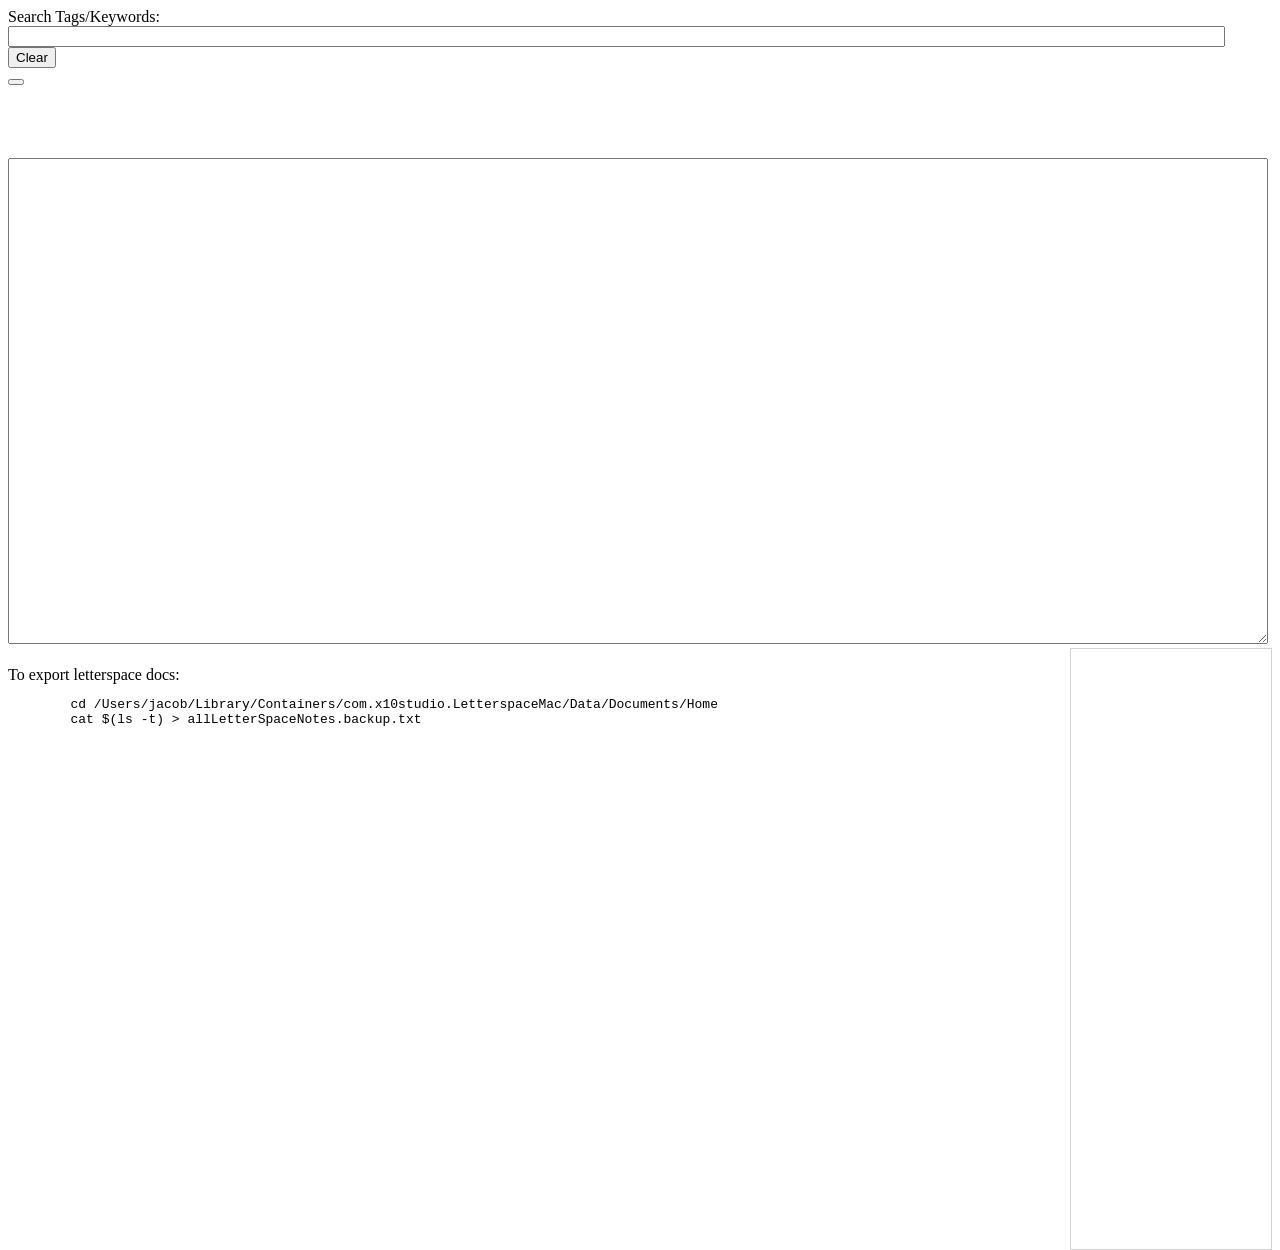
==== LiveLog1.3.htm @ 354aae4a "first commit" ====
<!DOCTYPE html>
<html lang="en">
<head>
<meta charset="utf-8">
<title>LiveLog</title>
</head>
<body>
<!-- included at bottom 

	<script src="http://code.jquery.com/jquery-1.7.2.min.js"></script>  -->


<!-- <script src="https://ajax.googleapis.com/ajax/libs/jqueryui/1.8.18/jquery-ui.min.js"></script>  -->
<!-- 
<link rel="stylesheet" href="demos.css">
<link rel="stylesheet" href="http://jqueryui.com/themes/base/jquery.ui.all.css"> -->
<style>
textarea {   
   font-family:Arial;  
   font-size: 14px;   

}
#tags {
	width:200px;
	height:600px;
	float:right;
	border:solid lightgray 1px;
}
</style>



<div class="demo">

<div class="ui-widget">
	<label for="tags">Search Tags/Keywords: <br>
	</label>
	<input tabindex="2" type="text" id="se" size="150"  />
	<button id="clear">Clear</button>
</div>

<button id="h"></button>

</div><!-- End demo -->

<br>
<br>
<br>
<br />
<input type="hidden" id="logh" />
<input type="hidden" id="tagsh" />
<textarea cols="150" rows="30" id="log" tabindex="1"></textarea>


<div id="tags">
</div>

<br />
<br />
To export letterspace docs:
  <pre>
  	cd /Users/jacob/Library/Containers/com.x10studio.LetterspaceMac/Data/Documents/Home
  	cat $(ls -t) > allLetterSpaceNotes.backup.txt
  </pre>




<script>
/*! jQuery v1.8.3 jquery.com | jquery.org/license */
(function(e,t){function _(e){var t=M[e]={};return v.each(e.split(y),function(e,n){t[n]=!0}),t}function H(e,n,r){if(r===t&&e.nodeType===1){var i="data-"+n.replace(P,"-$1").toLowerCase();r=e.getAttribute(i);if(typeof r=="string"){try{r=r==="true"?!0:r==="false"?!1:r==="null"?null:+r+""===r?+r:D.test(r)?v.parseJSON(r):r}catch(s){}v.data(e,n,r)}else r=t}return r}function B(e){var t;for(t in e){if(t==="data"&&v.isEmptyObject(e[t]))continue;if(t!=="toJSON")return!1}return!0}function et(){return!1}function tt(){return!0}function ut(e){return!e||!e.parentNode||e.parentNode.nodeType===11}function at(e,t){do e=e[t];while(e&&e.nodeType!==1);return e}function ft(e,t,n){t=t||0;if(v.isFunction(t))return v.grep(e,function(e,r){var i=!!t.call(e,r,e);return i===n});if(t.nodeType)return v.grep(e,function(e,r){return e===t===n});if(typeof t=="string"){var r=v.grep(e,function(e){return e.nodeType===1});if(it.test(t))return v.filter(t,r,!n);t=v.filter(t,r)}return v.grep(e,function(e,r){return v.inArray(e,t)>=0===n})}function lt(e){var t=ct.split("|"),n=e.createDocumentFragment();if(n.createElement)while(t.length)n.createElement(t.pop());return n}function Lt(e,t){return e.getElementsByTagName(t)[0]||e.appendChild(e.ownerDocument.createElement(t))}function At(e,t){if(t.nodeType!==1||!v.hasData(e))return;var n,r,i,s=v._data(e),o=v._data(t,s),u=s.events;if(u){delete o.handle,o.events={};for(n in u)for(r=0,i=u[n].length;r<i;r++)v.event.add(t,n,u[n][r])}o.data&&(o.data=v.extend({},o.data))}function Ot(e,t){var n;if(t.nodeType!==1)return;t.clearAttributes&&t.clearAttributes(),t.mergeAttributes&&t.mergeAttributes(e),n=t.nodeName.toLowerCase(),n==="object"?(t.parentNode&&(t.outerHTML=e.outerHTML),v.support.html5Clone&&e.innerHTML&&!v.trim(t.innerHTML)&&(t.innerHTML=e.innerHTML)):n==="input"&&Et.test(e.type)?(t.defaultChecked=t.checked=e.checked,t.value!==e.value&&(t.value=e.value)):n==="option"?t.selected=e.defaultSelected:n==="input"||n==="textarea"?t.defaultValue=e.defaultValue:n==="script"&&t.text!==e.text&&(t.text=e.text),t.removeAttribute(v.expando)}function Mt(e){return typeof e.getElementsByTagName!="undefined"?e.getElementsByTagName("*"):typeof e.querySelectorAll!="undefined"?e.querySelectorAll("*"):[]}function _t(e){Et.test(e.type)&&(e.defaultChecked=e.checked)}function Qt(e,t){if(t in e)return t;var n=t.charAt(0).toUpperCase()+t.slice(1),r=t,i=Jt.length;while(i--){t=Jt[i]+n;if(t in e)return t}return r}function Gt(e,t){return e=t||e,v.css(e,"display")==="none"||!v.contains(e.ownerDocument,e)}function Yt(e,t){var n,r,i=[],s=0,o=e.length;for(;s<o;s++){n=e[s];if(!n.style)continue;i[s]=v._data(n,"olddisplay"),t?(!i[s]&&n.style.display==="none"&&(n.style.display=""),n.style.display===""&&Gt(n)&&(i[s]=v._data(n,"olddisplay",nn(n.nodeName)))):(r=Dt(n,"display"),!i[s]&&r!=="none"&&v._data(n,"olddisplay",r))}for(s=0;s<o;s++){n=e[s];if(!n.style)continue;if(!t||n.style.display==="none"||n.style.display==="")n.style.display=t?i[s]||"":"none"}return e}function Zt(e,t,n){var r=Rt.exec(t);return r?Math.max(0,r[1]-(n||0))+(r[2]||"px"):t}function en(e,t,n,r){var i=n===(r?"border":"content")?4:t==="width"?1:0,s=0;for(;i<4;i+=2)n==="margin"&&(s+=v.css(e,n+$t[i],!0)),r?(n==="content"&&(s-=parseFloat(Dt(e,"padding"+$t[i]))||0),n!=="margin"&&(s-=parseFloat(Dt(e,"border"+$t[i]+"Width"))||0)):(s+=parseFloat(Dt(e,"padding"+$t[i]))||0,n!=="padding"&&(s+=parseFloat(Dt(e,"border"+$t[i]+"Width"))||0));return s}function tn(e,t,n){var r=t==="width"?e.offsetWidth:e.offsetHeight,i=!0,s=v.support.boxSizing&&v.css(e,"boxSizing")==="border-box";if(r<=0||r==null){r=Dt(e,t);if(r<0||r==null)r=e.style[t];if(Ut.test(r))return r;i=s&&(v.support.boxSizingReliable||r===e.style[t]),r=parseFloat(r)||0}return r+en(e,t,n||(s?"border":"content"),i)+"px"}function nn(e){if(Wt[e])return Wt[e];var t=v("<"+e+">").appendTo(i.body),n=t.css("display");t.remove();if(n==="none"||n===""){Pt=i.body.appendChild(Pt||v.extend(i.createElement("iframe"),{frameBorder:0,width:0,height:0}));if(!Ht||!Pt.createElement)Ht=(Pt.contentWindow||Pt.contentDocument).document,Ht.write("<!doctype html><html><body>"),Ht.close();t=Ht.body.appendChild(Ht.createElement(e)),n=Dt(t,"display"),i.body.removeChild(Pt)}return Wt[e]=n,n}function fn(e,t,n,r){var i;if(v.isArray(t))v.each(t,function(t,i){n||sn.test(e)?r(e,i):fn(e+"["+(typeof i=="object"?t:"")+"]",i,n,r)});else if(!n&&v.type(t)==="object")for(i in t)fn(e+"["+i+"]",t[i],n,r);else r(e,t)}function Cn(e){return function(t,n){typeof t!="string"&&(n=t,t="*");var r,i,s,o=t.toLowerCase().split(y),u=0,a=o.length;if(v.isFunction(n))for(;u<a;u++)r=o[u],s=/^\+/.test(r),s&&(r=r.substr(1)||"*"),i=e[r]=e[r]||[],i[s?"unshift":"push"](n)}}function kn(e,n,r,i,s,o){s=s||n.dataTypes[0],o=o||{},o[s]=!0;var u,a=e[s],f=0,l=a?a.length:0,c=e===Sn;for(;f<l&&(c||!u);f++)u=a[f](n,r,i),typeof u=="string"&&(!c||o[u]?u=t:(n.dataTypes.unshift(u),u=kn(e,n,r,i,u,o)));return(c||!u)&&!o["*"]&&(u=kn(e,n,r,i,"*",o)),u}function Ln(e,n){var r,i,s=v.ajaxSettings.flatOptions||{};for(r in n)n[r]!==t&&((s[r]?e:i||(i={}))[r]=n[r]);i&&v.extend(!0,e,i)}function An(e,n,r){var i,s,o,u,a=e.contents,f=e.dataTypes,l=e.responseFields;for(s in l)s in r&&(n[l[s]]=r[s]);while(f[0]==="*")f.shift(),i===t&&(i=e.mimeType||n.getResponseHeader("content-type"));if(i)for(s in a)if(a[s]&&a[s].test(i)){f.unshift(s);break}if(f[0]in r)o=f[0];else{for(s in r){if(!f[0]||e.converters[s+" "+f[0]]){o=s;break}u||(u=s)}o=o||u}if(o)return o!==f[0]&&f.unshift(o),r[o]}function On(e,t){var n,r,i,s,o=e.dataTypes.slice(),u=o[0],a={},f=0;e.dataFilter&&(t=e.dataFilter(t,e.dataType));if(o[1])for(n in e.converters)a[n.toLowerCase()]=e.converters[n];for(;i=o[++f];)if(i!=="*"){if(u!=="*"&&u!==i){n=a[u+" "+i]||a["* "+i];if(!n)for(r in a){s=r.split(" ");if(s[1]===i){n=a[u+" "+s[0]]||a["* "+s[0]];if(n){n===!0?n=a[r]:a[r]!==!0&&(i=s[0],o.splice(f--,0,i));break}}}if(n!==!0)if(n&&e["throws"])t=n(t);else try{t=n(t)}catch(l){return{state:"parsererror",error:n?l:"No conversion from "+u+" to "+i}}}u=i}return{state:"success",data:t}}function Fn(){try{return new e.XMLHttpRequest}catch(t){}}function In(){try{return new e.ActiveXObject("Microsoft.XMLHTTP")}catch(t){}}function $n(){return setTimeout(function(){qn=t},0),qn=v.now()}function Jn(e,t){v.each(t,function(t,n){var r=(Vn[t]||[]).concat(Vn["*"]),i=0,s=r.length;for(;i<s;i++)if(r[i].call(e,t,n))return})}function Kn(e,t,n){var r,i=0,s=0,o=Xn.length,u=v.Deferred().always(function(){delete a.elem}),a=function(){var t=qn||$n(),n=Math.max(0,f.startTime+f.duration-t),r=n/f.duration||0,i=1-r,s=0,o=f.tweens.length;for(;s<o;s++)f.tweens[s].run(i);return u.notifyWith(e,[f,i,n]),i<1&&o?n:(u.resolveWith(e,[f]),!1)},f=u.promise({elem:e,props:v.extend({},t),opts:v.extend(!0,{specialEasing:{}},n),originalProperties:t,originalOptions:n,startTime:qn||$n(),duration:n.duration,tweens:[],createTween:function(t,n,r){var i=v.Tween(e,f.opts,t,n,f.opts.specialEasing[t]||f.opts.easing);return f.tweens.push(i),i},stop:function(t){var n=0,r=t?f.tweens.length:0;for(;n<r;n++)f.tweens[n].run(1);return t?u.resolveWith(e,[f,t]):u.rejectWith(e,[f,t]),this}}),l=f.props;Qn(l,f.opts.specialEasing);for(;i<o;i++){r=Xn[i].call(f,e,l,f.opts);if(r)return r}return Jn(f,l),v.isFunction(f.opts.start)&&f.opts.start.call(e,f),v.fx.timer(v.extend(a,{anim:f,queue:f.opts.queue,elem:e})),f.progress(f.opts.progress).done(f.opts.done,f.opts.complete).fail(f.opts.fail).always(f.opts.always)}function Qn(e,t){var n,r,i,s,o;for(n in e){r=v.camelCase(n),i=t[r],s=e[n],v.isArray(s)&&(i=s[1],s=e[n]=s[0]),n!==r&&(e[r]=s,delete e[n]),o=v.cssHooks[r];if(o&&"expand"in o){s=o.expand(s),delete e[r];for(n in s)n in e||(e[n]=s[n],t[n]=i)}else t[r]=i}}function Gn(e,t,n){var r,i,s,o,u,a,f,l,c,h=this,p=e.style,d={},m=[],g=e.nodeType&&Gt(e);n.queue||(l=v._queueHooks(e,"fx"),l.unqueued==null&&(l.unqueued=0,c=l.empty.fire,l.empty.fire=function(){l.unqueued||c()}),l.unqueued++,h.always(function(){h.always(function(){l.unqueued--,v.queue(e,"fx").length||l.empty.fire()})})),e.nodeType===1&&("height"in t||"width"in t)&&(n.overflow=[p.overflow,p.overflowX,p.overflowY],v.css(e,"display")==="inline"&&v.css(e,"float")==="none"&&(!v.support.inlineBlockNeedsLayout||nn(e.nodeName)==="inline"?p.display="inline-block":p.zoom=1)),n.overflow&&(p.overflow="hidden",v.support.shrinkWrapBlocks||h.done(function(){p.overflow=n.overflow[0],p.overflowX=n.overflow[1],p.overflowY=n.overflow[2]}));for(r in t){s=t[r];if(Un.exec(s)){delete t[r],a=a||s==="toggle";if(s===(g?"hide":"show"))continue;m.push(r)}}o=m.length;if(o){u=v._data(e,"fxshow")||v._data(e,"fxshow",{}),"hidden"in u&&(g=u.hidden),a&&(u.hidden=!g),g?v(e).show():h.done(function(){v(e).hide()}),h.done(function(){var t;v.removeData(e,"fxshow",!0);for(t in d)v.style(e,t,d[t])});for(r=0;r<o;r++)i=m[r],f=h.createTween(i,g?u[i]:0),d[i]=u[i]||v.style(e,i),i in u||(u[i]=f.start,g&&(f.end=f.start,f.start=i==="width"||i==="height"?1:0))}}function Yn(e,t,n,r,i){return new Yn.prototype.init(e,t,n,r,i)}function Zn(e,t){var n,r={height:e},i=0;t=t?1:0;for(;i<4;i+=2-t)n=$t[i],r["margin"+n]=r["padding"+n]=e;return t&&(r.opacity=r.width=e),r}function tr(e){return v.isWindow(e)?e:e.nodeType===9?e.defaultView||e.parentWindow:!1}var n,r,i=e.document,s=e.location,o=e.navigator,u=e.jQuery,a=e.$,f=Array.prototype.push,l=Array.prototype.slice,c=Array.prototype.indexOf,h=Object.prototype.toString,p=Object.prototype.hasOwnProperty,d=String.prototype.trim,v=function(e,t){return new v.fn.init(e,t,n)},m=/[\-+]?(?:\d*\.|)\d+(?:[eE][\-+]?\d+|)/.source,g=/\S/,y=/\s+/,b=/^[\s\uFEFF\xA0]+|[\s\uFEFF\xA0]+$/g,w=/^(?:[^#<]*(<[\w\W]+>)[^>]*$|#([\w\-]*)$)/,E=/^<(\w+)\s*\/?>(?:<\/\1>|)$/,S=/^[\],:{}\s]*$/,x=/(?:^|:|,)(?:\s*\[)+/g,T=/\\(?:["\\\/bfnrt]|u[\da-fA-F]{4})/g,N=/"[^"\\\r\n]*"|true|false|null|-?(?:\d\d*\.|)\d+(?:[eE][\-+]?\d+|)/g,C=/^-ms-/,k=/-([\da-z])/gi,L=function(e,t){return(t+"").toUpperCase()},A=function(){i.addEventListener?(i.removeEventListener("DOMContentLoaded",A,!1),v.ready()):i.readyState==="complete"&&(i.detachEvent("onreadystatechange",A),v.ready())},O={};v.fn=v.prototype={constructor:v,init:function(e,n,r){var s,o,u,a;if(!e)return this;if(e.nodeType)return this.context=this[0]=e,this.length=1,this;if(typeof e=="string"){e.charAt(0)==="<"&&e.charAt(e.length-1)===">"&&e.length>=3?s=[null,e,null]:s=w.exec(e);if(s&&(s[1]||!n)){if(s[1])return n=n instanceof v?n[0]:n,a=n&&n.nodeType?n.ownerDocument||n:i,e=v.parseHTML(s[1],a,!0),E.test(s[1])&&v.isPlainObject(n)&&this.attr.call(e,n,!0),v.merge(this,e);o=i.getElementById(s[2]);if(o&&o.parentNode){if(o.id!==s[2])return r.find(e);this.length=1,this[0]=o}return this.context=i,this.selector=e,this}return!n||n.jquery?(n||r).find(e):this.constructor(n).find(e)}return v.isFunction(e)?r.ready(e):(e.selector!==t&&(this.selector=e.selector,this.context=e.context),v.makeArray(e,this))},selector:"",jquery:"1.8.3",length:0,size:function(){return this.length},toArray:function(){return l.call(this)},get:function(e){return e==null?this.toArray():e<0?this[this.length+e]:this[e]},pushStack:function(e,t,n){var r=v.merge(this.constructor(),e);return r.prevObject=this,r.context=this.context,t==="find"?r.selector=this.selector+(this.selector?" ":"")+n:t&&(r.selector=this.selector+"."+t+"("+n+")"),r},each:function(e,t){return v.each(this,e,t)},ready:function(e){return v.ready.promise().done(e),this},eq:function(e){return e=+e,e===-1?this.slice(e):this.slice(e,e+1)},first:function(){return this.eq(0)},last:function(){return this.eq(-1)},slice:function(){return this.pushStack(l.apply(this,arguments),"slice",l.call(arguments).join(","))},map:function(e){return this.pushStack(v.map(this,function(t,n){return e.call(t,n,t)}))},end:function(){return this.prevObject||this.constructor(null)},push:f,sort:[].sort,splice:[].splice},v.fn.init.prototype=v.fn,v.extend=v.fn.extend=function(){var e,n,r,i,s,o,u=arguments[0]||{},a=1,f=arguments.length,l=!1;typeof u=="boolean"&&(l=u,u=arguments[1]||{},a=2),typeof u!="object"&&!v.isFunction(u)&&(u={}),f===a&&(u=this,--a);for(;a<f;a++)if((e=arguments[a])!=null)for(n in e){r=u[n],i=e[n];if(u===i)continue;l&&i&&(v.isPlainObject(i)||(s=v.isArray(i)))?(s?(s=!1,o=r&&v.isArray(r)?r:[]):o=r&&v.isPlainObject(r)?r:{},u[n]=v.extend(l,o,i)):i!==t&&(u[n]=i)}return u},v.extend({noConflict:function(t){return e.$===v&&(e.$=a),t&&e.jQuery===v&&(e.jQuery=u),v},isReady:!1,readyWait:1,holdReady:function(e){e?v.readyWait++:v.ready(!0)},ready:function(e){if(e===!0?--v.readyWait:v.isReady)return;if(!i.body)return setTimeout(v.ready,1);v.isReady=!0;if(e!==!0&&--v.readyWait>0)return;r.resolveWith(i,[v]),v.fn.trigger&&v(i).trigger("ready").off("ready")},isFunction:function(e){return v.type(e)==="function"},isArray:Array.isArray||function(e){return v.type(e)==="array"},isWindow:function(e){return e!=null&&e==e.window},isNumeric:function(e){return!isNaN(parseFloat(e))&&isFinite(e)},type:function(e){return e==null?String(e):O[h.call(e)]||"object"},isPlainObject:function(e){if(!e||v.type(e)!=="object"||e.nodeType||v.isWindow(e))return!1;try{if(e.constructor&&!p.call(e,"constructor")&&!p.call(e.constructor.prototype,"isPrototypeOf"))return!1}catch(n){return!1}var r;for(r in e);return r===t||p.call(e,r)},isEmptyObject:function(e){var t;for(t in e)return!1;return!0},error:function(e){throw new Error(e)},parseHTML:function(e,t,n){var r;return!e||typeof e!="string"?null:(typeof t=="boolean"&&(n=t,t=0),t=t||i,(r=E.exec(e))?[t.createElement(r[1])]:(r=v.buildFragment([e],t,n?null:[]),v.merge([],(r.cacheable?v.clone(r.fragment):r.fragment).childNodes)))},parseJSON:function(t){if(!t||typeof t!="string")return null;t=v.trim(t);if(e.JSON&&e.JSON.parse)return e.JSON.parse(t);if(S.test(t.replace(T,"@").replace(N,"]").replace(x,"")))return(new Function("return "+t))();v.error("Invalid JSON: "+t)},parseXML:function(n){var r,i;if(!n||typeof n!="string")return null;try{e.DOMParser?(i=new DOMParser,r=i.parseFromString(n,"text/xml")):(r=new ActiveXObject("Microsoft.XMLDOM"),r.async="false",r.loadXML(n))}catch(s){r=t}return(!r||!r.documentElement||r.getElementsByTagName("parsererror").length)&&v.error("Invalid XML: "+n),r},noop:function(){},globalEval:function(t){t&&g.test(t)&&(e.execScript||function(t){e.eval.call(e,t)})(t)},camelCase:function(e){return e.replace(C,"ms-").replace(k,L)},nodeName:function(e,t){return e.nodeName&&e.nodeName.toLowerCase()===t.toLowerCase()},each:function(e,n,r){var i,s=0,o=e.length,u=o===t||v.isFunction(e);if(r){if(u){for(i in e)if(n.apply(e[i],r)===!1)break}else for(;s<o;)if(n.apply(e[s++],r)===!1)break}else if(u){for(i in e)if(n.call(e[i],i,e[i])===!1)break}else for(;s<o;)if(n.call(e[s],s,e[s++])===!1)break;return e},trim:d&&!d.call("\ufeff\u00a0")?function(e){return e==null?"":d.call(e)}:function(e){return e==null?"":(e+"").replace(b,"")},makeArray:function(e,t){var n,r=t||[];return e!=null&&(n=v.type(e),e.length==null||n==="string"||n==="function"||n==="regexp"||v.isWindow(e)?f.call(r,e):v.merge(r,e)),r},inArray:function(e,t,n){var r;if(t){if(c)return c.call(t,e,n);r=t.length,n=n?n<0?Math.max(0,r+n):n:0;for(;n<r;n++)if(n in t&&t[n]===e)return n}return-1},merge:function(e,n){var r=n.length,i=e.length,s=0;if(typeof r=="number")for(;s<r;s++)e[i++]=n[s];else while(n[s]!==t)e[i++]=n[s++];return e.length=i,e},grep:function(e,t,n){var r,i=[],s=0,o=e.length;n=!!n;for(;s<o;s++)r=!!t(e[s],s),n!==r&&i.push(e[s]);return i},map:function(e,n,r){var i,s,o=[],u=0,a=e.length,f=e instanceof v||a!==t&&typeof a=="number"&&(a>0&&e[0]&&e[a-1]||a===0||v.isArray(e));if(f)for(;u<a;u++)i=n(e[u],u,r),i!=null&&(o[o.length]=i);else for(s in e)i=n(e[s],s,r),i!=null&&(o[o.length]=i);return o.concat.apply([],o)},guid:1,proxy:function(e,n){var r,i,s;return typeof n=="string"&&(r=e[n],n=e,e=r),v.isFunction(e)?(i=l.call(arguments,2),s=function(){return e.apply(n,i.concat(l.call(arguments)))},s.guid=e.guid=e.guid||v.guid++,s):t},access:function(e,n,r,i,s,o,u){var a,f=r==null,l=0,c=e.length;if(r&&typeof r=="object"){for(l in r)v.access(e,n,l,r[l],1,o,i);s=1}else if(i!==t){a=u===t&&v.isFunction(i),f&&(a?(a=n,n=function(e,t,n){return a.call(v(e),n)}):(n.call(e,i),n=null));if(n)for(;l<c;l++)n(e[l],r,a?i.call(e[l],l,n(e[l],r)):i,u);s=1}return s?e:f?n.call(e):c?n(e[0],r):o},now:function(){return(new Date).getTime()}}),v.ready.promise=function(t){if(!r){r=v.Deferred();if(i.readyState==="complete")setTimeout(v.ready,1);else if(i.addEventListener)i.addEventListener("DOMContentLoaded",A,!1),e.addEventListener("load",v.ready,!1);else{i.attachEvent("onreadystatechange",A),e.attachEvent("onload",v.ready);var n=!1;try{n=e.frameElement==null&&i.documentElement}catch(s){}n&&n.doScroll&&function o(){if(!v.isReady){try{n.doScroll("left")}catch(e){return setTimeout(o,50)}v.ready()}}()}}return r.promise(t)},v.each("Boolean Number String Function Array Date RegExp Object".split(" "),function(e,t){O["[object "+t+"]"]=t.toLowerCase()}),n=v(i);var M={};v.Callbacks=function(e){e=typeof e=="string"?M[e]||_(e):v.extend({},e);var n,r,i,s,o,u,a=[],f=!e.once&&[],l=function(t){n=e.memory&&t,r=!0,u=s||0,s=0,o=a.length,i=!0;for(;a&&u<o;u++)if(a[u].apply(t[0],t[1])===!1&&e.stopOnFalse){n=!1;break}i=!1,a&&(f?f.length&&l(f.shift()):n?a=[]:c.disable())},c={add:function(){if(a){var t=a.length;(function r(t){v.each(t,function(t,n){var i=v.type(n);i==="function"?(!e.unique||!c.has(n))&&a.push(n):n&&n.length&&i!=="string"&&r(n)})})(arguments),i?o=a.length:n&&(s=t,l(n))}return this},remove:function(){return a&&v.each(arguments,function(e,t){var n;while((n=v.inArray(t,a,n))>-1)a.splice(n,1),i&&(n<=o&&o--,n<=u&&u--)}),this},has:function(e){return v.inArray(e,a)>-1},empty:function(){return a=[],this},disable:function(){return a=f=n=t,this},disabled:function(){return!a},lock:function(){return f=t,n||c.disable(),this},locked:function(){return!f},fireWith:function(e,t){return t=t||[],t=[e,t.slice?t.slice():t],a&&(!r||f)&&(i?f.push(t):l(t)),this},fire:function(){return c.fireWith(this,arguments),this},fired:function(){return!!r}};return c},v.extend({Deferred:function(e){var t=[["resolve","done",v.Callbacks("once memory"),"resolved"],["reject","fail",v.Callbacks("once memory"),"rejected"],["notify","progress",v.Callbacks("memory")]],n="pending",r={state:function(){return n},always:function(){return i.done(arguments).fail(arguments),this},then:function(){var e=arguments;return v.Deferred(function(n){v.each(t,function(t,r){var s=r[0],o=e[t];i[r[1]](v.isFunction(o)?function(){var e=o.apply(this,arguments);e&&v.isFunction(e.promise)?e.promise().done(n.resolve).fail(n.reject).progress(n.notify):n[s+"With"](this===i?n:this,[e])}:n[s])}),e=null}).promise()},promise:function(e){return e!=null?v.extend(e,r):r}},i={};return r.pipe=r.then,v.each(t,function(e,s){var o=s[2],u=s[3];r[s[1]]=o.add,u&&o.add(function(){n=u},t[e^1][2].disable,t[2][2].lock),i[s[0]]=o.fire,i[s[0]+"With"]=o.fireWith}),r.promise(i),e&&e.call(i,i),i},when:function(e){var t=0,n=l.call(arguments),r=n.length,i=r!==1||e&&v.isFunction(e.promise)?r:0,s=i===1?e:v.Deferred(),o=function(e,t,n){return function(r){t[e]=this,n[e]=arguments.length>1?l.call(arguments):r,n===u?s.notifyWith(t,n):--i||s.resolveWith(t,n)}},u,a,f;if(r>1){u=new Array(r),a=new Array(r),f=new Array(r);for(;t<r;t++)n[t]&&v.isFunction(n[t].promise)?n[t].promise().done(o(t,f,n)).fail(s.reject).progress(o(t,a,u)):--i}return i||s.resolveWith(f,n),s.promise()}}),v.support=function(){var t,n,r,s,o,u,a,f,l,c,h,p=i.createElement("div");p.setAttribute("className","t"),p.innerHTML="  <link/><table></table><a href='/a'>a</a><input type='checkbox'/>",n=p.getElementsByTagName("*"),r=p.getElementsByTagName("a")[0];if(!n||!r||!n.length)return{};s=i.createElement("select"),o=s.appendChild(i.createElement("option")),u=p.getElementsByTagName("input")[0],r.style.cssText="top:1px;float:left;opacity:.5",t={leadingWhitespace:p.firstChild.nodeType===3,tbody:!p.getElementsByTagName("tbody").length,htmlSerialize:!!p.getElementsByTagName("link").length,style:/top/.test(r.getAttribute("style")),hrefNormalized:r.getAttribute("href")==="/a",opacity:/^0.5/.test(r.style.opacity),cssFloat:!!r.style.cssFloat,checkOn:u.value==="on",optSelected:o.selected,getSetAttribute:p.className!=="t",enctype:!!i.createElement("form").enctype,html5Clone:i.createElement("nav").cloneNode(!0).outerHTML!=="<:nav></:nav>",boxModel:i.compatMode==="CSS1Compat",submitBubbles:!0,changeBubbles:!0,focusinBubbles:!1,deleteExpando:!0,noCloneEvent:!0,inlineBlockNeedsLayout:!1,shrinkWrapBlocks:!1,reliableMarginRight:!0,boxSizingReliable:!0,pixelPosition:!1},u.checked=!0,t.noCloneChecked=u.cloneNode(!0).checked,s.disabled=!0,t.optDisabled=!o.disabled;try{delete p.test}catch(d){t.deleteExpando=!1}!p.addEventListener&&p.attachEvent&&p.fireEvent&&(p.attachEvent("onclick",h=function(){t.noCloneEvent=!1}),p.cloneNode(!0).fireEvent("onclick"),p.detachEvent("onclick",h)),u=i.createElement("input"),u.value="t",u.setAttribute("type","radio"),t.radioValue=u.value==="t",u.setAttribute("checked","checked"),u.setAttribute("name","t"),p.appendChild(u),a=i.createDocumentFragment(),a.appendChild(p.lastChild),t.checkClone=a.cloneNode(!0).cloneNode(!0).lastChild.checked,t.appendChecked=u.checked,a.removeChild(u),a.appendChild(p);if(p.attachEvent)for(l in{submit:!0,change:!0,focusin:!0})f="on"+l,c=f in p,c||(p.setAttribute(f,"return;"),c=typeof p[f]=="function"),t[l+"Bubbles"]=c;return v(function(){var n,r,s,o,u="padding:0;margin:0;border:0;display:block;overflow:hidden;",a=i.getElementsByTagName("body")[0];if(!a)return;n=i.createElement("div"),n.style.cssText="visibility:hidden;border:0;width:0;height:0;position:static;top:0;margin-top:1px",a.insertBefore(n,a.firstChild),r=i.createElement("div"),n.appendChild(r),r.innerHTML="<table><tr><td></td><td>t</td></tr></table>",s=r.getElementsByTagName("td"),s[0].style.cssText="padding:0;margin:0;border:0;display:none",c=s[0].offsetHeight===0,s[0].style.display="",s[1].style.display="none",t.reliableHiddenOffsets=c&&s[0].offsetHeight===0,r.innerHTML="",r.style.cssText="box-sizing:border-box;-moz-box-sizing:border-box;-webkit-box-sizing:border-box;padding:1px;border:1px;display:block;width:4px;margin-top:1%;position:absolute;top:1%;",t.boxSizing=r.offsetWidth===4,t.doesNotIncludeMarginInBodyOffset=a.offsetTop!==1,e.getComputedStyle&&(t.pixelPosition=(e.getComputedStyle(r,null)||{}).top!=="1%",t.boxSizingReliable=(e.getComputedStyle(r,null)||{width:"4px"}).width==="4px",o=i.createElement("div"),o.style.cssText=r.style.cssText=u,o.style.marginRight=o.style.width="0",r.style.width="1px",r.appendChild(o),t.reliableMarginRight=!parseFloat((e.getComputedStyle(o,null)||{}).marginRight)),typeof r.style.zoom!="undefined"&&(r.innerHTML="",r.style.cssText=u+"width:1px;padding:1px;display:inline;zoom:1",t.inlineBlockNeedsLayout=r.offsetWidth===3,r.style.display="block",r.style.overflow="visible",r.innerHTML="<div></div>",r.firstChild.style.width="5px",t.shrinkWrapBlocks=r.offsetWidth!==3,n.style.zoom=1),a.removeChild(n),n=r=s=o=null}),a.removeChild(p),n=r=s=o=u=a=p=null,t}();var D=/(?:\{[\s\S]*\}|\[[\s\S]*\])$/,P=/([A-Z])/g;v.extend({cache:{},deletedIds:[],uuid:0,expando:"jQuery"+(v.fn.jquery+Math.random()).replace(/\D/g,""),noData:{embed:!0,object:"clsid:D27CDB6E-AE6D-11cf-96B8-444553540000",applet:!0},hasData:function(e){return e=e.nodeType?v.cache[e[v.expando]]:e[v.expando],!!e&&!B(e)},data:function(e,n,r,i){if(!v.acceptData(e))return;var s,o,u=v.expando,a=typeof n=="string",f=e.nodeType,l=f?v.cache:e,c=f?e[u]:e[u]&&u;if((!c||!l[c]||!i&&!l[c].data)&&a&&r===t)return;c||(f?e[u]=c=v.deletedIds.pop()||v.guid++:c=u),l[c]||(l[c]={},f||(l[c].toJSON=v.noop));if(typeof n=="object"||typeof n=="function")i?l[c]=v.extend(l[c],n):l[c].data=v.extend(l[c].data,n);return s=l[c],i||(s.data||(s.data={}),s=s.data),r!==t&&(s[v.camelCase(n)]=r),a?(o=s[n],o==null&&(o=s[v.camelCase(n)])):o=s,o},removeData:function(e,t,n){if(!v.acceptData(e))return;var r,i,s,o=e.nodeType,u=o?v.cache:e,a=o?e[v.expando]:v.expando;if(!u[a])return;if(t){r=n?u[a]:u[a].data;if(r){v.isArray(t)||(t in r?t=[t]:(t=v.camelCase(t),t in r?t=[t]:t=t.split(" ")));for(i=0,s=t.length;i<s;i++)delete r[t[i]];if(!(n?B:v.isEmptyObject)(r))return}}if(!n){delete u[a].data;if(!B(u[a]))return}o?v.cleanData([e],!0):v.support.deleteExpando||u!=u.window?delete u[a]:u[a]=null},_data:function(e,t,n){return v.data(e,t,n,!0)},acceptData:function(e){var t=e.nodeName&&v.noData[e.nodeName.toLowerCase()];return!t||t!==!0&&e.getAttribute("classid")===t}}),v.fn.extend({data:function(e,n){var r,i,s,o,u,a=this[0],f=0,l=null;if(e===t){if(this.length){l=v.data(a);if(a.nodeType===1&&!v._data(a,"parsedAttrs")){s=a.attributes;for(u=s.length;f<u;f++)o=s[f].name,o.indexOf("data-")||(o=v.camelCase(o.substring(5)),H(a,o,l[o]));v._data(a,"parsedAttrs",!0)}}return l}return typeof e=="object"?this.each(function(){v.data(this,e)}):(r=e.split(".",2),r[1]=r[1]?"."+r[1]:"",i=r[1]+"!",v.access(this,function(n){if(n===t)return l=this.triggerHandler("getData"+i,[r[0]]),l===t&&a&&(l=v.data(a,e),l=H(a,e,l)),l===t&&r[1]?this.data(r[0]):l;r[1]=n,this.each(function(){var t=v(this);t.triggerHandler("setData"+i,r),v.data(this,e,n),t.triggerHandler("changeData"+i,r)})},null,n,arguments.length>1,null,!1))},removeData:function(e){return this.each(function(){v.removeData(this,e)})}}),v.extend({queue:function(e,t,n){var r;if(e)return t=(t||"fx")+"queue",r=v._data(e,t),n&&(!r||v.isArray(n)?r=v._data(e,t,v.makeArray(n)):r.push(n)),r||[]},dequeue:function(e,t){t=t||"fx";var n=v.queue(e,t),r=n.length,i=n.shift(),s=v._queueHooks(e,t),o=function(){v.dequeue(e,t)};i==="inprogress"&&(i=n.shift(),r--),i&&(t==="fx"&&n.unshift("inprogress"),delete s.stop,i.call(e,o,s)),!r&&s&&s.empty.fire()},_queueHooks:function(e,t){var n=t+"queueHooks";return v._data(e,n)||v._data(e,n,{empty:v.Callbacks("once memory").add(function(){v.removeData(e,t+"queue",!0),v.removeData(e,n,!0)})})}}),v.fn.extend({queue:function(e,n){var r=2;return typeof e!="string"&&(n=e,e="fx",r--),arguments.length<r?v.queue(this[0],e):n===t?this:this.each(function(){var t=v.queue(this,e,n);v._queueHooks(this,e),e==="fx"&&t[0]!=="inprogress"&&v.dequeue(this,e)})},dequeue:function(e){return this.each(function(){v.dequeue(this,e)})},delay:function(e,t){return e=v.fx?v.fx.speeds[e]||e:e,t=t||"fx",this.queue(t,function(t,n){var r=setTimeout(t,e);n.stop=function(){clearTimeout(r)}})},clearQueue:function(e){return this.queue(e||"fx",[])},promise:function(e,n){var r,i=1,s=v.Deferred(),o=this,u=this.length,a=function(){--i||s.resolveWith(o,[o])};typeof e!="string"&&(n=e,e=t),e=e||"fx";while(u--)r=v._data(o[u],e+"queueHooks"),r&&r.empty&&(i++,r.empty.add(a));return a(),s.promise(n)}});var j,F,I,q=/[\t\r\n]/g,R=/\r/g,U=/^(?:button|input)$/i,z=/^(?:button|input|object|select|textarea)$/i,W=/^a(?:rea|)$/i,X=/^(?:autofocus|autoplay|async|checked|controls|defer|disabled|hidden|loop|multiple|open|readonly|required|scoped|selected)$/i,V=v.support.getSetAttribute;v.fn.extend({attr:function(e,t){return v.access(this,v.attr,e,t,arguments.length>1)},removeAttr:function(e){return this.each(function(){v.removeAttr(this,e)})},prop:function(e,t){return v.access(this,v.prop,e,t,arguments.length>1)},removeProp:function(e){return e=v.propFix[e]||e,this.each(function(){try{this[e]=t,delete this[e]}catch(n){}})},addClass:function(e){var t,n,r,i,s,o,u;if(v.isFunction(e))return this.each(function(t){v(this).addClass(e.call(this,t,this.className))});if(e&&typeof e=="string"){t=e.split(y);for(n=0,r=this.length;n<r;n++){i=this[n];if(i.nodeType===1)if(!i.className&&t.length===1)i.className=e;else{s=" "+i.className+" ";for(o=0,u=t.length;o<u;o++)s.indexOf(" "+t[o]+" ")<0&&(s+=t[o]+" ");i.className=v.trim(s)}}}return this},removeClass:function(e){var n,r,i,s,o,u,a;if(v.isFunction(e))return this.each(function(t){v(this).removeClass(e.call(this,t,this.className))});if(e&&typeof e=="string"||e===t){n=(e||"").split(y);for(u=0,a=this.length;u<a;u++){i=this[u];if(i.nodeType===1&&i.className){r=(" "+i.className+" ").replace(q," ");for(s=0,o=n.length;s<o;s++)while(r.indexOf(" "+n[s]+" ")>=0)r=r.replace(" "+n[s]+" "," ");i.className=e?v.trim(r):""}}}return this},toggleClass:function(e,t){var n=typeof e,r=typeof t=="boolean";return v.isFunction(e)?this.each(function(n){v(this).toggleClass(e.call(this,n,this.className,t),t)}):this.each(function(){if(n==="string"){var i,s=0,o=v(this),u=t,a=e.split(y);while(i=a[s++])u=r?u:!o.hasClass(i),o[u?"addClass":"removeClass"](i)}else if(n==="undefined"||n==="boolean")this.className&&v._data(this,"__className__",this.className),this.className=this.className||e===!1?"":v._data(this,"__className__")||""})},hasClass:function(e){var t=" "+e+" ",n=0,r=this.length;for(;n<r;n++)if(this[n].nodeType===1&&(" "+this[n].className+" ").replace(q," ").indexOf(t)>=0)return!0;return!1},val:function(e){var n,r,i,s=this[0];if(!arguments.length){if(s)return n=v.valHooks[s.type]||v.valHooks[s.nodeName.toLowerCase()],n&&"get"in n&&(r=n.get(s,"value"))!==t?r:(r=s.value,typeof r=="string"?r.replace(R,""):r==null?"":r);return}return i=v.isFunction(e),this.each(function(r){var s,o=v(this);if(this.nodeType!==1)return;i?s=e.call(this,r,o.val()):s=e,s==null?s="":typeof s=="number"?s+="":v.isArray(s)&&(s=v.map(s,function(e){return e==null?"":e+""})),n=v.valHooks[this.type]||v.valHooks[this.nodeName.toLowerCase()];if(!n||!("set"in n)||n.set(this,s,"value")===t)this.value=s})}}),v.extend({valHooks:{option:{get:function(e){var t=e.attributes.value;return!t||t.specified?e.value:e.text}},select:{get:function(e){var t,n,r=e.options,i=e.selectedIndex,s=e.type==="select-one"||i<0,o=s?null:[],u=s?i+1:r.length,a=i<0?u:s?i:0;for(;a<u;a++){n=r[a];if((n.selected||a===i)&&(v.support.optDisabled?!n.disabled:n.getAttribute("disabled")===null)&&(!n.parentNode.disabled||!v.nodeName(n.parentNode,"optgroup"))){t=v(n).val();if(s)return t;o.push(t)}}return o},set:function(e,t){var n=v.makeArray(t);return v(e).find("option").each(function(){this.selected=v.inArray(v(this).val(),n)>=0}),n.length||(e.selectedIndex=-1),n}}},attrFn:{},attr:function(e,n,r,i){var s,o,u,a=e.nodeType;if(!e||a===3||a===8||a===2)return;if(i&&v.isFunction(v.fn[n]))return v(e)[n](r);if(typeof e.getAttribute=="undefined")return v.prop(e,n,r);u=a!==1||!v.isXMLDoc(e),u&&(n=n.toLowerCase(),o=v.attrHooks[n]||(X.test(n)?F:j));if(r!==t){if(r===null){v.removeAttr(e,n);return}return o&&"set"in o&&u&&(s=o.set(e,r,n))!==t?s:(e.setAttribute(n,r+""),r)}return o&&"get"in o&&u&&(s=o.get(e,n))!==null?s:(s=e.getAttribute(n),s===null?t:s)},removeAttr:function(e,t){var n,r,i,s,o=0;if(t&&e.nodeType===1){r=t.split(y);for(;o<r.length;o++)i=r[o],i&&(n=v.propFix[i]||i,s=X.test(i),s||v.attr(e,i,""),e.removeAttribute(V?i:n),s&&n in e&&(e[n]=!1))}},attrHooks:{type:{set:function(e,t){if(U.test(e.nodeName)&&e.parentNode)v.error("type property can't be changed");else if(!v.support.radioValue&&t==="radio"&&v.nodeName(e,"input")){var n=e.value;return e.setAttribute("type",t),n&&(e.value=n),t}}},value:{get:function(e,t){return j&&v.nodeName(e,"button")?j.get(e,t):t in e?e.value:null},set:function(e,t,n){if(j&&v.nodeName(e,"button"))return j.set(e,t,n);e.value=t}}},propFix:{tabindex:"tabIndex",readonly:"readOnly","for":"htmlFor","class":"className",maxlength:"maxLength",cellspacing:"cellSpacing",cellpadding:"cellPadding",rowspan:"rowSpan",colspan:"colSpan",usemap:"useMap",frameborder:"frameBorder",contenteditable:"contentEditable"},prop:function(e,n,r){var i,s,o,u=e.nodeType;if(!e||u===3||u===8||u===2)return;return o=u!==1||!v.isXMLDoc(e),o&&(n=v.propFix[n]||n,s=v.propHooks[n]),r!==t?s&&"set"in s&&(i=s.set(e,r,n))!==t?i:e[n]=r:s&&"get"in s&&(i=s.get(e,n))!==null?i:e[n]},propHooks:{tabIndex:{get:function(e){var n=e.getAttributeNode("tabindex");return n&&n.specified?parseInt(n.value,10):z.test(e.nodeName)||W.test(e.nodeName)&&e.href?0:t}}}}),F={get:function(e,n){var r,i=v.prop(e,n);return i===!0||typeof i!="boolean"&&(r=e.getAttributeNode(n))&&r.nodeValue!==!1?n.toLowerCase():t},set:function(e,t,n){var r;return t===!1?v.removeAttr(e,n):(r=v.propFix[n]||n,r in e&&(e[r]=!0),e.setAttribute(n,n.toLowerCase())),n}},V||(I={name:!0,id:!0,coords:!0},j=v.valHooks.button={get:function(e,n){var r;return r=e.getAttributeNode(n),r&&(I[n]?r.value!=="":r.specified)?r.value:t},set:function(e,t,n){var r=e.getAttributeNode(n);return r||(r=i.createAttribute(n),e.setAttributeNode(r)),r.value=t+""}},v.each(["width","height"],function(e,t){v.attrHooks[t]=v.extend(v.attrHooks[t],{set:function(e,n){if(n==="")return e.setAttribute(t,"auto"),n}})}),v.attrHooks.contenteditable={get:j.get,set:function(e,t,n){t===""&&(t="false"),j.set(e,t,n)}}),v.support.hrefNormalized||v.each(["href","src","width","height"],function(e,n){v.attrHooks[n]=v.extend(v.attrHooks[n],{get:function(e){var r=e.getAttribute(n,2);return r===null?t:r}})}),v.support.style||(v.attrHooks.style={get:function(e){return e.style.cssText.toLowerCase()||t},set:function(e,t){return e.style.cssText=t+""}}),v.support.optSelected||(v.propHooks.selected=v.extend(v.propHooks.selected,{get:function(e){var t=e.parentNode;return t&&(t.selectedIndex,t.parentNode&&t.parentNode.selectedIndex),null}})),v.support.enctype||(v.propFix.enctype="encoding"),v.support.checkOn||v.each(["radio","checkbox"],function(){v.valHooks[this]={get:function(e){return e.getAttribute("value")===null?"on":e.value}}}),v.each(["radio","checkbox"],function(){v.valHooks[this]=v.extend(v.valHooks[this],{set:function(e,t){if(v.isArray(t))return e.checked=v.inArray(v(e).val(),t)>=0}})});var $=/^(?:textarea|input|select)$/i,J=/^([^\.]*|)(?:\.(.+)|)$/,K=/(?:^|\s)hover(\.\S+|)\b/,Q=/^key/,G=/^(?:mouse|contextmenu)|click/,Y=/^(?:focusinfocus|focusoutblur)$/,Z=function(e){return v.event.special.hover?e:e.replace(K,"mouseenter$1 mouseleave$1")};v.event={add:function(e,n,r,i,s){var o,u,a,f,l,c,h,p,d,m,g;if(e.nodeType===3||e.nodeType===8||!n||!r||!(o=v._data(e)))return;r.handler&&(d=r,r=d.handler,s=d.selector),r.guid||(r.guid=v.guid++),a=o.events,a||(o.events=a={}),u=o.handle,u||(o.handle=u=function(e){return typeof v=="undefined"||!!e&&v.event.triggered===e.type?t:v.event.dispatch.apply(u.elem,arguments)},u.elem=e),n=v.trim(Z(n)).split(" ");for(f=0;f<n.length;f++){l=J.exec(n[f])||[],c=l[1],h=(l[2]||"").split(".").sort(),g=v.event.special[c]||{},c=(s?g.delegateType:g.bindType)||c,g=v.event.special[c]||{},p=v.extend({type:c,origType:l[1],data:i,handler:r,guid:r.guid,selector:s,needsContext:s&&v.expr.match.needsContext.test(s),namespace:h.join(".")},d),m=a[c];if(!m){m=a[c]=[],m.delegateCount=0;if(!g.setup||g.setup.call(e,i,h,u)===!1)e.addEventListener?e.addEventListener(c,u,!1):e.attachEvent&&e.attachEvent("on"+c,u)}g.add&&(g.add.call(e,p),p.handler.guid||(p.handler.guid=r.guid)),s?m.splice(m.delegateCount++,0,p):m.push(p),v.event.global[c]=!0}e=null},global:{},remove:function(e,t,n,r,i){var s,o,u,a,f,l,c,h,p,d,m,g=v.hasData(e)&&v._data(e);if(!g||!(h=g.events))return;t=v.trim(Z(t||"")).split(" ");for(s=0;s<t.length;s++){o=J.exec(t[s])||[],u=a=o[1],f=o[2];if(!u){for(u in h)v.event.remove(e,u+t[s],n,r,!0);continue}p=v.event.special[u]||{},u=(r?p.delegateType:p.bindType)||u,d=h[u]||[],l=d.length,f=f?new RegExp("(^|\\.)"+f.split(".").sort().join("\\.(?:.*\\.|)")+"(\\.|$)"):null;for(c=0;c<d.length;c++)m=d[c],(i||a===m.origType)&&(!n||n.guid===m.guid)&&(!f||f.test(m.namespace))&&(!r||r===m.selector||r==="**"&&m.selector)&&(d.splice(c--,1),m.selector&&d.delegateCount--,p.remove&&p.remove.call(e,m));d.length===0&&l!==d.length&&((!p.teardown||p.teardown.call(e,f,g.handle)===!1)&&v.removeEvent(e,u,g.handle),delete h[u])}v.isEmptyObject(h)&&(delete g.handle,v.removeData(e,"events",!0))},customEvent:{getData:!0,setData:!0,changeData:!0},trigger:function(n,r,s,o){if(!s||s.nodeType!==3&&s.nodeType!==8){var u,a,f,l,c,h,p,d,m,g,y=n.type||n,b=[];if(Y.test(y+v.event.triggered))return;y.indexOf("!")>=0&&(y=y.slice(0,-1),a=!0),y.indexOf(".")>=0&&(b=y.split("."),y=b.shift(),b.sort());if((!s||v.event.customEvent[y])&&!v.event.global[y])return;n=typeof n=="object"?n[v.expando]?n:new v.Event(y,n):new v.Event(y),n.type=y,n.isTrigger=!0,n.exclusive=a,n.namespace=b.join("."),n.namespace_re=n.namespace?new RegExp("(^|\\.)"+b.join("\\.(?:.*\\.|)")+"(\\.|$)"):null,h=y.indexOf(":")<0?"on"+y:"";if(!s){u=v.cache;for(f in u)u[f].events&&u[f].events[y]&&v.event.trigger(n,r,u[f].handle.elem,!0);return}n.result=t,n.target||(n.target=s),r=r!=null?v.makeArray(r):[],r.unshift(n),p=v.event.special[y]||{};if(p.trigger&&p.trigger.apply(s,r)===!1)return;m=[[s,p.bindType||y]];if(!o&&!p.noBubble&&!v.isWindow(s)){g=p.delegateType||y,l=Y.test(g+y)?s:s.parentNode;for(c=s;l;l=l.parentNode)m.push([l,g]),c=l;c===(s.ownerDocument||i)&&m.push([c.defaultView||c.parentWindow||e,g])}for(f=0;f<m.length&&!n.isPropagationStopped();f++)l=m[f][0],n.type=m[f][1],d=(v._data(l,"events")||{})[n.type]&&v._data(l,"handle"),d&&d.apply(l,r),d=h&&l[h],d&&v.acceptData(l)&&d.apply&&d.apply(l,r)===!1&&n.preventDefault();return n.type=y,!o&&!n.isDefaultPrevented()&&(!p._default||p._default.apply(s.ownerDocument,r)===!1)&&(y!=="click"||!v.nodeName(s,"a"))&&v.acceptData(s)&&h&&s[y]&&(y!=="focus"&&y!=="blur"||n.target.offsetWidth!==0)&&!v.isWindow(s)&&(c=s[h],c&&(s[h]=null),v.event.triggered=y,s[y](),v.event.triggered=t,c&&(s[h]=c)),n.result}return},dispatch:function(n){n=v.event.fix(n||e.event);var r,i,s,o,u,a,f,c,h,p,d=(v._data(this,"events")||{})[n.type]||[],m=d.delegateCount,g=l.call(arguments),y=!n.exclusive&&!n.namespace,b=v.event.special[n.type]||{},w=[];g[0]=n,n.delegateTarget=this;if(b.preDispatch&&b.preDispatch.call(this,n)===!1)return;if(m&&(!n.button||n.type!=="click"))for(s=n.target;s!=this;s=s.parentNode||this)if(s.disabled!==!0||n.type!=="click"){u={},f=[];for(r=0;r<m;r++)c=d[r],h=c.selector,u[h]===t&&(u[h]=c.needsContext?v(h,this).index(s)>=0:v.find(h,this,null,[s]).length),u[h]&&f.push(c);f.length&&w.push({elem:s,matches:f})}d.length>m&&w.push({elem:this,matches:d.slice(m)});for(r=0;r<w.length&&!n.isPropagationStopped();r++){a=w[r],n.currentTarget=a.elem;for(i=0;i<a.matches.length&&!n.isImmediatePropagationStopped();i++){c=a.matches[i];if(y||!n.namespace&&!c.namespace||n.namespace_re&&n.namespace_re.test(c.namespace))n.data=c.data,n.handleObj=c,o=((v.event.special[c.origType]||{}).handle||c.handler).apply(a.elem,g),o!==t&&(n.result=o,o===!1&&(n.preventDefault(),n.stopPropagation()))}}return b.postDispatch&&b.postDispatch.call(this,n),n.result},props:"attrChange attrName relatedNode srcElement altKey bubbles cancelable ctrlKey currentTarget eventPhase metaKey relatedTarget shiftKey target timeStamp view which".split(" "),fixHooks:{},keyHooks:{props:"char charCode key keyCode".split(" "),filter:function(e,t){return e.which==null&&(e.which=t.charCode!=null?t.charCode:t.keyCode),e}},mouseHooks:{props:"button buttons clientX clientY fromElement offsetX offsetY pageX pageY screenX screenY toElement".split(" "),filter:function(e,n){var r,s,o,u=n.button,a=n.fromElement;return e.pageX==null&&n.clientX!=null&&(r=e.target.ownerDocument||i,s=r.documentElement,o=r.body,e.pageX=n.clientX+(s&&s.scrollLeft||o&&o.scrollLeft||0)-(s&&s.clientLeft||o&&o.clientLeft||0),e.pageY=n.clientY+(s&&s.scrollTop||o&&o.scrollTop||0)-(s&&s.clientTop||o&&o.clientTop||0)),!e.relatedTarget&&a&&(e.relatedTarget=a===e.target?n.toElement:a),!e.which&&u!==t&&(e.which=u&1?1:u&2?3:u&4?2:0),e}},fix:function(e){if(e[v.expando])return e;var t,n,r=e,s=v.event.fixHooks[e.type]||{},o=s.props?this.props.concat(s.props):this.props;e=v.Event(r);for(t=o.length;t;)n=o[--t],e[n]=r[n];return e.target||(e.target=r.srcElement||i),e.target.nodeType===3&&(e.target=e.target.parentNode),e.metaKey=!!e.metaKey,s.filter?s.filter(e,r):e},special:{load:{noBubble:!0},focus:{delegateType:"focusin"},blur:{delegateType:"focusout"},beforeunload:{setup:function(e,t,n){v.isWindow(this)&&(this.onbeforeunload=n)},teardown:function(e,t){this.onbeforeunload===t&&(this.onbeforeunload=null)}}},simulate:function(e,t,n,r){var i=v.extend(new v.Event,n,{type:e,isSimulated:!0,originalEvent:{}});r?v.event.trigger(i,null,t):v.event.dispatch.call(t,i),i.isDefaultPrevented()&&n.preventDefault()}},v.event.handle=v.event.dispatch,v.removeEvent=i.removeEventListener?function(e,t,n){e.removeEventListener&&e.removeEventListener(t,n,!1)}:function(e,t,n){var r="on"+t;e.detachEvent&&(typeof e[r]=="undefined"&&(e[r]=null),e.detachEvent(r,n))},v.Event=function(e,t){if(!(this instanceof v.Event))return new v.Event(e,t);e&&e.type?(this.originalEvent=e,this.type=e.type,this.isDefaultPrevented=e.defaultPrevented||e.returnValue===!1||e.getPreventDefault&&e.getPreventDefault()?tt:et):this.type=e,t&&v.extend(this,t),this.timeStamp=e&&e.timeStamp||v.now(),this[v.expando]=!0},v.Event.prototype={preventDefault:function(){this.isDefaultPrevented=tt;var e=this.originalEvent;if(!e)return;e.preventDefault?e.preventDefault():e.returnValue=!1},stopPropagation:function(){this.isPropagationStopped=tt;var e=this.originalEvent;if(!e)return;e.stopPropagation&&e.stopPropagation(),e.cancelBubble=!0},stopImmediatePropagation:function(){this.isImmediatePropagationStopped=tt,this.stopPropagation()},isDefaultPrevented:et,isPropagationStopped:et,isImmediatePropagationStopped:et},v.each({mouseenter:"mouseover",mouseleave:"mouseout"},function(e,t){v.event.special[e]={delegateType:t,bindType:t,handle:function(e){var n,r=this,i=e.relatedTarget,s=e.handleObj,o=s.selector;if(!i||i!==r&&!v.contains(r,i))e.type=s.origType,n=s.handler.apply(this,arguments),e.type=t;return n}}}),v.support.submitBubbles||(v.event.special.submit={setup:function(){if(v.nodeName(this,"form"))return!1;v.event.add(this,"click._submit keypress._submit",function(e){var n=e.target,r=v.nodeName(n,"input")||v.nodeName(n,"button")?n.form:t;r&&!v._data(r,"_submit_attached")&&(v.event.add(r,"submit._submit",function(e){e._submit_bubble=!0}),v._data(r,"_submit_attached",!0))})},postDispatch:function(e){e._submit_bubble&&(delete e._submit_bubble,this.parentNode&&!e.isTrigger&&v.event.simulate("submit",this.parentNode,e,!0))},teardown:function(){if(v.nodeName(this,"form"))return!1;v.event.remove(this,"._submit")}}),v.support.changeBubbles||(v.event.special.change={setup:function(){if($.test(this.nodeName)){if(this.type==="checkbox"||this.type==="radio")v.event.add(this,"propertychange._change",function(e){e.originalEvent.propertyName==="checked"&&(this._just_changed=!0)}),v.event.add(this,"click._change",function(e){this._just_changed&&!e.isTrigger&&(this._just_changed=!1),v.event.simulate("change",this,e,!0)});return!1}v.event.add(this,"beforeactivate._change",function(e){var t=e.target;$.test(t.nodeName)&&!v._data(t,"_change_attached")&&(v.event.add(t,"change._change",function(e){this.parentNode&&!e.isSimulated&&!e.isTrigger&&v.event.simulate("change",this.parentNode,e,!0)}),v._data(t,"_change_attached",!0))})},handle:function(e){var t=e.target;if(this!==t||e.isSimulated||e.isTrigger||t.type!=="radio"&&t.type!=="checkbox")return e.handleObj.handler.apply(this,arguments)},teardown:function(){return v.event.remove(this,"._change"),!$.test(this.nodeName)}}),v.support.focusinBubbles||v.each({focus:"focusin",blur:"focusout"},function(e,t){var n=0,r=function(e){v.event.simulate(t,e.target,v.event.fix(e),!0)};v.event.special[t]={setup:function(){n++===0&&i.addEventListener(e,r,!0)},teardown:function(){--n===0&&i.removeEventListener(e,r,!0)}}}),v.fn.extend({on:function(e,n,r,i,s){var o,u;if(typeof e=="object"){typeof n!="string"&&(r=r||n,n=t);for(u in e)this.on(u,n,r,e[u],s);return this}r==null&&i==null?(i=n,r=n=t):i==null&&(typeof n=="string"?(i=r,r=t):(i=r,r=n,n=t));if(i===!1)i=et;else if(!i)return this;return s===1&&(o=i,i=function(e){return v().off(e),o.apply(this,arguments)},i.guid=o.guid||(o.guid=v.guid++)),this.each(function(){v.event.add(this,e,i,r,n)})},one:function(e,t,n,r){return this.on(e,t,n,r,1)},off:function(e,n,r){var i,s;if(e&&e.preventDefault&&e.handleObj)return i=e.handleObj,v(e.delegateTarget).off(i.namespace?i.origType+"."+i.namespace:i.origType,i.selector,i.handler),this;if(typeof e=="object"){for(s in e)this.off(s,n,e[s]);return this}if(n===!1||typeof n=="function")r=n,n=t;return r===!1&&(r=et),this.each(function(){v.event.remove(this,e,r,n)})},bind:function(e,t,n){return this.on(e,null,t,n)},unbind:function(e,t){return this.off(e,null,t)},live:function(e,t,n){return v(this.context).on(e,this.selector,t,n),this},die:function(e,t){return v(this.context).off(e,this.selector||"**",t),this},delegate:function(e,t,n,r){return this.on(t,e,n,r)},undelegate:function(e,t,n){return arguments.length===1?this.off(e,"**"):this.off(t,e||"**",n)},trigger:function(e,t){return this.each(function(){v.event.trigger(e,t,this)})},triggerHandler:function(e,t){if(this[0])return v.event.trigger(e,t,this[0],!0)},toggle:function(e){var t=arguments,n=e.guid||v.guid++,r=0,i=function(n){var i=(v._data(this,"lastToggle"+e.guid)||0)%r;return v._data(this,"lastToggle"+e.guid,i+1),n.preventDefault(),t[i].apply(this,arguments)||!1};i.guid=n;while(r<t.length)t[r++].guid=n;return this.click(i)},hover:function(e,t){return this.mouseenter(e).mouseleave(t||e)}}),v.each("blur focus focusin focusout load resize scroll unload click dblclick mousedown mouseup mousemove mouseover mouseout mouseenter mouseleave change select submit keydown keypress keyup error contextmenu".split(" "),function(e,t){v.fn[t]=function(e,n){return n==null&&(n=e,e=null),arguments.length>0?this.on(t,null,e,n):this.trigger(t)},Q.test(t)&&(v.event.fixHooks[t]=v.event.keyHooks),G.test(t)&&(v.event.fixHooks[t]=v.event.mouseHooks)}),function(e,t){function nt(e,t,n,r){n=n||[],t=t||g;var i,s,a,f,l=t.nodeType;if(!e||typeof e!="string")return n;if(l!==1&&l!==9)return[];a=o(t);if(!a&&!r)if(i=R.exec(e))if(f=i[1]){if(l===9){s=t.getElementById(f);if(!s||!s.parentNode)return n;if(s.id===f)return n.push(s),n}else if(t.ownerDocument&&(s=t.ownerDocument.getElementById(f))&&u(t,s)&&s.id===f)return n.push(s),n}else{if(i[2])return S.apply(n,x.call(t.getElementsByTagName(e),0)),n;if((f=i[3])&&Z&&t.getElementsByClassName)return S.apply(n,x.call(t.getElementsByClassName(f),0)),n}return vt(e.replace(j,"$1"),t,n,r,a)}function rt(e){return function(t){var n=t.nodeName.toLowerCase();return n==="input"&&t.type===e}}function it(e){return function(t){var n=t.nodeName.toLowerCase();return(n==="input"||n==="button")&&t.type===e}}function st(e){return N(function(t){return t=+t,N(function(n,r){var i,s=e([],n.length,t),o=s.length;while(o--)n[i=s[o]]&&(n[i]=!(r[i]=n[i]))})})}function ot(e,t,n){if(e===t)return n;var r=e.nextSibling;while(r){if(r===t)return-1;r=r.nextSibling}return 1}function ut(e,t){var n,r,s,o,u,a,f,l=L[d][e+" "];if(l)return t?0:l.slice(0);u=e,a=[],f=i.preFilter;while(u){if(!n||(r=F.exec(u)))r&&(u=u.slice(r[0].length)||u),a.push(s=[]);n=!1;if(r=I.exec(u))s.push(n=new m(r.shift())),u=u.slice(n.length),n.type=r[0].replace(j," ");for(o in i.filter)(r=J[o].exec(u))&&(!f[o]||(r=f[o](r)))&&(s.push(n=new m(r.shift())),u=u.slice(n.length),n.type=o,n.matches=r);if(!n)break}return t?u.length:u?nt.error(e):L(e,a).slice(0)}function at(e,t,r){var i=t.dir,s=r&&t.dir==="parentNode",o=w++;return t.first?function(t,n,r){while(t=t[i])if(s||t.nodeType===1)return e(t,n,r)}:function(t,r,u){if(!u){var a,f=b+" "+o+" ",l=f+n;while(t=t[i])if(s||t.nodeType===1){if((a=t[d])===l)return t.sizset;if(typeof a=="string"&&a.indexOf(f)===0){if(t.sizset)return t}else{t[d]=l;if(e(t,r,u))return t.sizset=!0,t;t.sizset=!1}}}else while(t=t[i])if(s||t.nodeType===1)if(e(t,r,u))return t}}function ft(e){return e.length>1?function(t,n,r){var i=e.length;while(i--)if(!e[i](t,n,r))return!1;return!0}:e[0]}function lt(e,t,n,r,i){var s,o=[],u=0,a=e.length,f=t!=null;for(;u<a;u++)if(s=e[u])if(!n||n(s,r,i))o.push(s),f&&t.push(u);return o}function ct(e,t,n,r,i,s){return r&&!r[d]&&(r=ct(r)),i&&!i[d]&&(i=ct(i,s)),N(function(s,o,u,a){var f,l,c,h=[],p=[],d=o.length,v=s||dt(t||"*",u.nodeType?[u]:u,[]),m=e&&(s||!t)?lt(v,h,e,u,a):v,g=n?i||(s?e:d||r)?[]:o:m;n&&n(m,g,u,a);if(r){f=lt(g,p),r(f,[],u,a),l=f.length;while(l--)if(c=f[l])g[p[l]]=!(m[p[l]]=c)}if(s){if(i||e){if(i){f=[],l=g.length;while(l--)(c=g[l])&&f.push(m[l]=c);i(null,g=[],f,a)}l=g.length;while(l--)(c=g[l])&&(f=i?T.call(s,c):h[l])>-1&&(s[f]=!(o[f]=c))}}else g=lt(g===o?g.splice(d,g.length):g),i?i(null,o,g,a):S.apply(o,g)})}function ht(e){var t,n,r,s=e.length,o=i.relative[e[0].type],u=o||i.relative[" "],a=o?1:0,f=at(function(e){return e===t},u,!0),l=at(function(e){return T.call(t,e)>-1},u,!0),h=[function(e,n,r){return!o&&(r||n!==c)||((t=n).nodeType?f(e,n,r):l(e,n,r))}];for(;a<s;a++)if(n=i.relative[e[a].type])h=[at(ft(h),n)];else{n=i.filter[e[a].type].apply(null,e[a].matches);if(n[d]){r=++a;for(;r<s;r++)if(i.relative[e[r].type])break;return ct(a>1&&ft(h),a>1&&e.slice(0,a-1).join("").replace(j,"$1"),n,a<r&&ht(e.slice(a,r)),r<s&&ht(e=e.slice(r)),r<s&&e.join(""))}h.push(n)}return ft(h)}function pt(e,t){var r=t.length>0,s=e.length>0,o=function(u,a,f,l,h){var p,d,v,m=[],y=0,w="0",x=u&&[],T=h!=null,N=c,C=u||s&&i.find.TAG("*",h&&a.parentNode||a),k=b+=N==null?1:Math.E;T&&(c=a!==g&&a,n=o.el);for(;(p=C[w])!=null;w++){if(s&&p){for(d=0;v=e[d];d++)if(v(p,a,f)){l.push(p);break}T&&(b=k,n=++o.el)}r&&((p=!v&&p)&&y--,u&&x.push(p))}y+=w;if(r&&w!==y){for(d=0;v=t[d];d++)v(x,m,a,f);if(u){if(y>0)while(w--)!x[w]&&!m[w]&&(m[w]=E.call(l));m=lt(m)}S.apply(l,m),T&&!u&&m.length>0&&y+t.length>1&&nt.uniqueSort(l)}return T&&(b=k,c=N),x};return o.el=0,r?N(o):o}function dt(e,t,n){var r=0,i=t.length;for(;r<i;r++)nt(e,t[r],n);return n}function vt(e,t,n,r,s){var o,u,f,l,c,h=ut(e),p=h.length;if(!r&&h.length===1){u=h[0]=h[0].slice(0);if(u.length>2&&(f=u[0]).type==="ID"&&t.nodeType===9&&!s&&i.relative[u[1].type]){t=i.find.ID(f.matches[0].replace($,""),t,s)[0];if(!t)return n;e=e.slice(u.shift().length)}for(o=J.POS.test(e)?-1:u.length-1;o>=0;o--){f=u[o];if(i.relative[l=f.type])break;if(c=i.find[l])if(r=c(f.matches[0].replace($,""),z.test(u[0].type)&&t.parentNode||t,s)){u.splice(o,1),e=r.length&&u.join("");if(!e)return S.apply(n,x.call(r,0)),n;break}}}return a(e,h)(r,t,s,n,z.test(e)),n}function mt(){}var n,r,i,s,o,u,a,f,l,c,h=!0,p="undefined",d=("sizcache"+Math.random()).replace(".",""),m=String,g=e.document,y=g.documentElement,b=0,w=0,E=[].pop,S=[].push,x=[].slice,T=[].indexOf||function(e){var t=0,n=this.length;for(;t<n;t++)if(this[t]===e)return t;return-1},N=function(e,t){return e[d]=t==null||t,e},C=function(){var e={},t=[];return N(function(n,r){return t.push(n)>i.cacheLength&&delete e[t.shift()],e[n+" "]=r},e)},k=C(),L=C(),A=C(),O="[\\x20\\t\\r\\n\\f]",M="(?:\\\\.|[-\\w]|[^\\x00-\\xa0])+",_=M.replace("w","w#"),D="([*^$|!~]?=)",P="\\["+O+"*("+M+")"+O+"*(?:"+D+O+"*(?:(['\"])((?:\\\\.|[^\\\\])*?)\\3|("+_+")|)|)"+O+"*\\]",H=":("+M+")(?:\\((?:(['\"])((?:\\\\.|[^\\\\])*?)\\2|([^()[\\]]*|(?:(?:"+P+")|[^:]|\\\\.)*|.*))\\)|)",B=":(even|odd|eq|gt|lt|nth|first|last)(?:\\("+O+"*((?:-\\d)?\\d*)"+O+"*\\)|)(?=[^-]|$)",j=new RegExp("^"+O+"+|((?:^|[^\\\\])(?:\\\\.)*)"+O+"+$","g"),F=new RegExp("^"+O+"*,"+O+"*"),I=new RegExp("^"+O+"*([\\x20\\t\\r\\n\\f>+~])"+O+"*"),q=new RegExp(H),R=/^(?:#([\w\-]+)|(\w+)|\.([\w\-]+))$/,U=/^:not/,z=/[\x20\t\r\n\f]*[+~]/,W=/:not\($/,X=/h\d/i,V=/input|select|textarea|button/i,$=/\\(?!\\)/g,J={ID:new RegExp("^#("+M+")"),CLASS:new RegExp("^\\.("+M+")"),NAME:new RegExp("^\\[name=['\"]?("+M+")['\"]?\\]"),TAG:new RegExp("^("+M.replace("w","w*")+")"),ATTR:new RegExp("^"+P),PSEUDO:new RegExp("^"+H),POS:new RegExp(B,"i"),CHILD:new RegExp("^:(only|nth|first|last)-child(?:\\("+O+"*(even|odd|(([+-]|)(\\d*)n|)"+O+"*(?:([+-]|)"+O+"*(\\d+)|))"+O+"*\\)|)","i"),needsContext:new RegExp("^"+O+"*[>+~]|"+B,"i")},K=function(e){var t=g.createElement("div");try{return e(t)}catch(n){return!1}finally{t=null}},Q=K(function(e){return e.appendChild(g.createComment("")),!e.getElementsByTagName("*").length}),G=K(function(e){return e.innerHTML="<a href='#'></a>",e.firstChild&&typeof e.firstChild.getAttribute!==p&&e.firstChild.getAttribute("href")==="#"}),Y=K(function(e){e.innerHTML="<select></select>";var t=typeof e.lastChild.getAttribute("multiple");return t!=="boolean"&&t!=="string"}),Z=K(function(e){return e.innerHTML="<div class='hidden e'></div><div class='hidden'></div>",!e.getElementsByClassName||!e.getElementsByClassName("e").length?!1:(e.lastChild.className="e",e.getElementsByClassName("e").length===2)}),et=K(function(e){e.id=d+0,e.innerHTML="<a name='"+d+"'></a><div name='"+d+"'></div>",y.insertBefore(e,y.firstChild);var t=g.getElementsByName&&g.getElementsByName(d).length===2+g.getElementsByName(d+0).length;return r=!g.getElementById(d),y.removeChild(e),t});try{x.call(y.childNodes,0)[0].nodeType}catch(tt){x=function(e){var t,n=[];for(;t=this[e];e++)n.push(t);return n}}nt.matches=function(e,t){return nt(e,null,null,t)},nt.matchesSelector=function(e,t){return nt(t,null,null,[e]).length>0},s=nt.getText=function(e){var t,n="",r=0,i=e.nodeType;if(i){if(i===1||i===9||i===11){if(typeof e.textContent=="string")return e.textContent;for(e=e.firstChild;e;e=e.nextSibling)n+=s(e)}else if(i===3||i===4)return e.nodeValue}else for(;t=e[r];r++)n+=s(t);return n},o=nt.isXML=function(e){var t=e&&(e.ownerDocument||e).documentElement;return t?t.nodeName!=="HTML":!1},u=nt.contains=y.contains?function(e,t){var n=e.nodeType===9?e.documentElement:e,r=t&&t.parentNode;return e===r||!!(r&&r.nodeType===1&&n.contains&&n.contains(r))}:y.compareDocumentPosition?function(e,t){return t&&!!(e.compareDocumentPosition(t)&16)}:function(e,t){while(t=t.parentNode)if(t===e)return!0;return!1},nt.attr=function(e,t){var n,r=o(e);return r||(t=t.toLowerCase()),(n=i.attrHandle[t])?n(e):r||Y?e.getAttribute(t):(n=e.getAttributeNode(t),n?typeof e[t]=="boolean"?e[t]?t:null:n.specified?n.value:null:null)},i=nt.selectors={cacheLength:50,createPseudo:N,match:J,attrHandle:G?{}:{href:function(e){return e.getAttribute("href",2)},type:function(e){return e.getAttribute("type")}},find:{ID:r?function(e,t,n){if(typeof t.getElementById!==p&&!n){var r=t.getElementById(e);return r&&r.parentNode?[r]:[]}}:function(e,n,r){if(typeof n.getElementById!==p&&!r){var i=n.getElementById(e);return i?i.id===e||typeof i.getAttributeNode!==p&&i.getAttributeNode("id").value===e?[i]:t:[]}},TAG:Q?function(e,t){if(typeof t.getElementsByTagName!==p)return t.getElementsByTagName(e)}:function(e,t){var n=t.getElementsByTagName(e);if(e==="*"){var r,i=[],s=0;for(;r=n[s];s++)r.nodeType===1&&i.push(r);return i}return n},NAME:et&&function(e,t){if(typeof t.getElementsByName!==p)return t.getElementsByName(name)},CLASS:Z&&function(e,t,n){if(typeof t.getElementsByClassName!==p&&!n)return t.getElementsByClassName(e)}},relative:{">":{dir:"parentNode",first:!0}," ":{dir:"parentNode"},"+":{dir:"previousSibling",first:!0},"~":{dir:"previousSibling"}},preFilter:{ATTR:function(e){return e[1]=e[1].replace($,""),e[3]=(e[4]||e[5]||"").replace($,""),e[2]==="~="&&(e[3]=" "+e[3]+" "),e.slice(0,4)},CHILD:function(e){return e[1]=e[1].toLowerCase(),e[1]==="nth"?(e[2]||nt.error(e[0]),e[3]=+(e[3]?e[4]+(e[5]||1):2*(e[2]==="even"||e[2]==="odd")),e[4]=+(e[6]+e[7]||e[2]==="odd")):e[2]&&nt.error(e[0]),e},PSEUDO:function(e){var t,n;if(J.CHILD.test(e[0]))return null;if(e[3])e[2]=e[3];else if(t=e[4])q.test(t)&&(n=ut(t,!0))&&(n=t.indexOf(")",t.length-n)-t.length)&&(t=t.slice(0,n),e[0]=e[0].slice(0,n)),e[2]=t;return e.slice(0,3)}},filter:{ID:r?function(e){return e=e.replace($,""),function(t){return t.getAttribute("id")===e}}:function(e){return e=e.replace($,""),function(t){var n=typeof t.getAttributeNode!==p&&t.getAttributeNode("id");return n&&n.value===e}},TAG:function(e){return e==="*"?function(){return!0}:(e=e.replace($,"").toLowerCase(),function(t){return t.nodeName&&t.nodeName.toLowerCase()===e})},CLASS:function(e){var t=k[d][e+" "];return t||(t=new RegExp("(^|"+O+")"+e+"("+O+"|$)"))&&k(e,function(e){return t.test(e.className||typeof e.getAttribute!==p&&e.getAttribute("class")||"")})},ATTR:function(e,t,n){return function(r,i){var s=nt.attr(r,e);return s==null?t==="!=":t?(s+="",t==="="?s===n:t==="!="?s!==n:t==="^="?n&&s.indexOf(n)===0:t==="*="?n&&s.indexOf(n)>-1:t==="$="?n&&s.substr(s.length-n.length)===n:t==="~="?(" "+s+" ").indexOf(n)>-1:t==="|="?s===n||s.substr(0,n.length+1)===n+"-":!1):!0}},CHILD:function(e,t,n,r){return e==="nth"?function(e){var t,i,s=e.parentNode;if(n===1&&r===0)return!0;if(s){i=0;for(t=s.firstChild;t;t=t.nextSibling)if(t.nodeType===1){i++;if(e===t)break}}return i-=r,i===n||i%n===0&&i/n>=0}:function(t){var n=t;switch(e){case"only":case"first":while(n=n.previousSibling)if(n.nodeType===1)return!1;if(e==="first")return!0;n=t;case"last":while(n=n.nextSibling)if(n.nodeType===1)return!1;return!0}}},PSEUDO:function(e,t){var n,r=i.pseudos[e]||i.setFilters[e.toLowerCase()]||nt.error("unsupported pseudo: "+e);return r[d]?r(t):r.length>1?(n=[e,e,"",t],i.setFilters.hasOwnProperty(e.toLowerCase())?N(function(e,n){var i,s=r(e,t),o=s.length;while(o--)i=T.call(e,s[o]),e[i]=!(n[i]=s[o])}):function(e){return r(e,0,n)}):r}},pseudos:{not:N(function(e){var t=[],n=[],r=a(e.replace(j,"$1"));return r[d]?N(function(e,t,n,i){var s,o=r(e,null,i,[]),u=e.length;while(u--)if(s=o[u])e[u]=!(t[u]=s)}):function(e,i,s){return t[0]=e,r(t,null,s,n),!n.pop()}}),has:N(function(e){return function(t){return nt(e,t).length>0}}),contains:N(function(e){return function(t){return(t.textContent||t.innerText||s(t)).indexOf(e)>-1}}),enabled:function(e){return e.disabled===!1},disabled:function(e){return e.disabled===!0},checked:function(e){var t=e.nodeName.toLowerCase();return t==="input"&&!!e.checked||t==="option"&&!!e.selected},selected:function(e){return e.parentNode&&e.parentNode.selectedIndex,e.selected===!0},parent:function(e){return!i.pseudos.empty(e)},empty:function(e){var t;e=e.firstChild;while(e){if(e.nodeName>"@"||(t=e.nodeType)===3||t===4)return!1;e=e.nextSibling}return!0},header:function(e){return X.test(e.nodeName)},text:function(e){var t,n;return e.nodeName.toLowerCase()==="input"&&(t=e.type)==="text"&&((n=e.getAttribute("type"))==null||n.toLowerCase()===t)},radio:rt("radio"),checkbox:rt("checkbox"),file:rt("file"),password:rt("password"),image:rt("image"),submit:it("submit"),reset:it("reset"),button:function(e){var t=e.nodeName.toLowerCase();return t==="input"&&e.type==="button"||t==="button"},input:function(e){return V.test(e.nodeName)},focus:function(e){var t=e.ownerDocument;return e===t.activeElement&&(!t.hasFocus||t.hasFocus())&&!!(e.type||e.href||~e.tabIndex)},active:function(e){return e===e.ownerDocument.activeElement},first:st(function(){return[0]}),last:st(function(e,t){return[t-1]}),eq:st(function(e,t,n){return[n<0?n+t:n]}),even:st(function(e,t){for(var n=0;n<t;n+=2)e.push(n);return e}),odd:st(function(e,t){for(var n=1;n<t;n+=2)e.push(n);return e}),lt:st(function(e,t,n){for(var r=n<0?n+t:n;--r>=0;)e.push(r);return e}),gt:st(function(e,t,n){for(var r=n<0?n+t:n;++r<t;)e.push(r);return e})}},f=y.compareDocumentPosition?function(e,t){return e===t?(l=!0,0):(!e.compareDocumentPosition||!t.compareDocumentPosition?e.compareDocumentPosition:e.compareDocumentPosition(t)&4)?-1:1}:function(e,t){if(e===t)return l=!0,0;if(e.sourceIndex&&t.sourceIndex)return e.sourceIndex-t.sourceIndex;var n,r,i=[],s=[],o=e.parentNode,u=t.parentNode,a=o;if(o===u)return ot(e,t);if(!o)return-1;if(!u)return 1;while(a)i.unshift(a),a=a.parentNode;a=u;while(a)s.unshift(a),a=a.parentNode;n=i.length,r=s.length;for(var f=0;f<n&&f<r;f++)if(i[f]!==s[f])return ot(i[f],s[f]);return f===n?ot(e,s[f],-1):ot(i[f],t,1)},[0,0].sort(f),h=!l,nt.uniqueSort=function(e){var t,n=[],r=1,i=0;l=h,e.sort(f);if(l){for(;t=e[r];r++)t===e[r-1]&&(i=n.push(r));while(i--)e.splice(n[i],1)}return e},nt.error=function(e){throw new Error("Syntax error, unrecognized expression: "+e)},a=nt.compile=function(e,t){var n,r=[],i=[],s=A[d][e+" "];if(!s){t||(t=ut(e)),n=t.length;while(n--)s=ht(t[n]),s[d]?r.push(s):i.push(s);s=A(e,pt(i,r))}return s},g.querySelectorAll&&function(){var e,t=vt,n=/'|\\/g,r=/\=[\x20\t\r\n\f]*([^'"\]]*)[\x20\t\r\n\f]*\]/g,i=[":focus"],s=[":active"],u=y.matchesSelector||y.mozMatchesSelector||y.webkitMatchesSelector||y.oMatchesSelector||y.msMatchesSelector;K(function(e){e.innerHTML="<select><option selected=''></option></select>",e.querySelectorAll("[selected]").length||i.push("\\["+O+"*(?:checked|disabled|ismap|multiple|readonly|selected|value)"),e.querySelectorAll(":checked").length||i.push(":checked")}),K(function(e){e.innerHTML="<p test=''></p>",e.querySelectorAll("[test^='']").length&&i.push("[*^$]="+O+"*(?:\"\"|'')"),e.innerHTML="<input type='hidden'/>",e.querySelectorAll(":enabled").length||i.push(":enabled",":disabled")}),i=new RegExp(i.join("|")),vt=function(e,r,s,o,u){if(!o&&!u&&!i.test(e)){var a,f,l=!0,c=d,h=r,p=r.nodeType===9&&e;if(r.nodeType===1&&r.nodeName.toLowerCase()!=="object"){a=ut(e),(l=r.getAttribute("id"))?c=l.replace(n,"\\$&"):r.setAttribute("id",c),c="[id='"+c+"'] ",f=a.length;while(f--)a[f]=c+a[f].join("");h=z.test(e)&&r.parentNode||r,p=a.join(",")}if(p)try{return S.apply(s,x.call(h.querySelectorAll(p),0)),s}catch(v){}finally{l||r.removeAttribute("id")}}return t(e,r,s,o,u)},u&&(K(function(t){e=u.call(t,"div");try{u.call(t,"[test!='']:sizzle"),s.push("!=",H)}catch(n){}}),s=new RegExp(s.join("|")),nt.matchesSelector=function(t,n){n=n.replace(r,"='$1']");if(!o(t)&&!s.test(n)&&!i.test(n))try{var a=u.call(t,n);if(a||e||t.document&&t.document.nodeType!==11)return a}catch(f){}return nt(n,null,null,[t]).length>0})}(),i.pseudos.nth=i.pseudos.eq,i.filters=mt.prototype=i.pseudos,i.setFilters=new mt,nt.attr=v.attr,v.find=nt,v.expr=nt.selectors,v.expr[":"]=v.expr.pseudos,v.unique=nt.uniqueSort,v.text=nt.getText,v.isXMLDoc=nt.isXML,v.contains=nt.contains}(e);var nt=/Until$/,rt=/^(?:parents|prev(?:Until|All))/,it=/^.[^:#\[\.,]*$/,st=v.expr.match.needsContext,ot={children:!0,contents:!0,next:!0,prev:!0};v.fn.extend({find:function(e){var t,n,r,i,s,o,u=this;if(typeof e!="string")return v(e).filter(function(){for(t=0,n=u.length;t<n;t++)if(v.contains(u[t],this))return!0});o=this.pushStack("","find",e);for(t=0,n=this.length;t<n;t++){r=o.length,v.find(e,this[t],o);if(t>0)for(i=r;i<o.length;i++)for(s=0;s<r;s++)if(o[s]===o[i]){o.splice(i--,1);break}}return o},has:function(e){var t,n=v(e,this),r=n.length;return this.filter(function(){for(t=0;t<r;t++)if(v.contains(this,n[t]))return!0})},not:function(e){return this.pushStack(ft(this,e,!1),"not",e)},filter:function(e){return this.pushStack(ft(this,e,!0),"filter",e)},is:function(e){return!!e&&(typeof e=="string"?st.test(e)?v(e,this.context).index(this[0])>=0:v.filter(e,this).length>0:this.filter(e).length>0)},closest:function(e,t){var n,r=0,i=this.length,s=[],o=st.test(e)||typeof e!="string"?v(e,t||this.context):0;for(;r<i;r++){n=this[r];while(n&&n.ownerDocument&&n!==t&&n.nodeType!==11){if(o?o.index(n)>-1:v.find.matchesSelector(n,e)){s.push(n);break}n=n.parentNode}}return s=s.length>1?v.unique(s):s,this.pushStack(s,"closest",e)},index:function(e){return e?typeof e=="string"?v.inArray(this[0],v(e)):v.inArray(e.jquery?e[0]:e,this):this[0]&&this[0].parentNode?this.prevAll().length:-1},add:function(e,t){var n=typeof e=="string"?v(e,t):v.makeArray(e&&e.nodeType?[e]:e),r=v.merge(this.get(),n);return this.pushStack(ut(n[0])||ut(r[0])?r:v.unique(r))},addBack:function(e){return this.add(e==null?this.prevObject:this.prevObject.filter(e))}}),v.fn.andSelf=v.fn.addBack,v.each({parent:function(e){var t=e.parentNode;return t&&t.nodeType!==11?t:null},parents:function(e){return v.dir(e,"parentNode")},parentsUntil:function(e,t,n){return v.dir(e,"parentNode",n)},next:function(e){return at(e,"nextSibling")},prev:function(e){return at(e,"previousSibling")},nextAll:function(e){return v.dir(e,"nextSibling")},prevAll:function(e){return v.dir(e,"previousSibling")},nextUntil:function(e,t,n){return v.dir(e,"nextSibling",n)},prevUntil:function(e,t,n){return v.dir(e,"previousSibling",n)},siblings:function(e){return v.sibling((e.parentNode||{}).firstChild,e)},children:function(e){return v.sibling(e.firstChild)},contents:function(e){return v.nodeName(e,"iframe")?e.contentDocument||e.contentWindow.document:v.merge([],e.childNodes)}},function(e,t){v.fn[e]=function(n,r){var i=v.map(this,t,n);return nt.test(e)||(r=n),r&&typeof r=="string"&&(i=v.filter(r,i)),i=this.length>1&&!ot[e]?v.unique(i):i,this.length>1&&rt.test(e)&&(i=i.reverse()),this.pushStack(i,e,l.call(arguments).join(","))}}),v.extend({filter:function(e,t,n){return n&&(e=":not("+e+")"),t.length===1?v.find.matchesSelector(t[0],e)?[t[0]]:[]:v.find.matches(e,t)},dir:function(e,n,r){var i=[],s=e[n];while(s&&s.nodeType!==9&&(r===t||s.nodeType!==1||!v(s).is(r)))s.nodeType===1&&i.push(s),s=s[n];return i},sibling:function(e,t){var n=[];for(;e;e=e.nextSibling)e.nodeType===1&&e!==t&&n.push(e);return n}});var ct="abbr|article|aside|audio|bdi|canvas|data|datalist|details|figcaption|figure|footer|header|hgroup|mark|meter|nav|output|progress|section|summary|time|video",ht=/ jQuery\d+="(?:null|\d+)"/g,pt=/^\s+/,dt=/<(?!area|br|col|embed|hr|img|input|link|meta|param)(([\w:]+)[^>]*)\/>/gi,vt=/<([\w:]+)/,mt=/<tbody/i,gt=/<|&#?\w+;/,yt=/<(?:script|style|link)/i,bt=/<(?:script|object|embed|option|style)/i,wt=new RegExp("<(?:"+ct+")[\\s/>]","i"),Et=/^(?:checkbox|radio)$/,St=/checked\s*(?:[^=]|=\s*.checked.)/i,xt=/\/(java|ecma)script/i,Tt=/^\s*<!(?:\[CDATA\[|\-\-)|[\]\-]{2}>\s*$/g,Nt={option:[1,"<select multiple='multiple'>","</select>"],legend:[1,"<fieldset>","</fieldset>"],thead:[1,"<table>","</table>"],tr:[2,"<table><tbody>","</tbody></table>"],td:[3,"<table><tbody><tr>","</tr></tbody></table>"],col:[2,"<table><tbody></tbody><colgroup>","</colgroup></table>"],area:[1,"<map>","</map>"],_default:[0,"",""]},Ct=lt(i),kt=Ct.appendChild(i.createElement("div"));Nt.optgroup=Nt.option,Nt.tbody=Nt.tfoot=Nt.colgroup=Nt.caption=Nt.thead,Nt.th=Nt.td,v.support.htmlSerialize||(Nt._default=[1,"X<div>","</div>"]),v.fn.extend({text:function(e){return v.access(this,function(e){return e===t?v.text(this):this.empty().append((this[0]&&this[0].ownerDocument||i).createTextNode(e))},null,e,arguments.length)},wrapAll:function(e){if(v.isFunction(e))return this.each(function(t){v(this).wrapAll(e.call(this,t))});if(this[0]){var t=v(e,this[0].ownerDocument).eq(0).clone(!0);this[0].parentNode&&t.insertBefore(this[0]),t.map(function(){var e=this;while(e.firstChild&&e.firstChild.nodeType===1)e=e.firstChild;return e}).append(this)}return this},wrapInner:function(e){return v.isFunction(e)?this.each(function(t){v(this).wrapInner(e.call(this,t))}):this.each(function(){var t=v(this),n=t.contents();n.length?n.wrapAll(e):t.append(e)})},wrap:function(e){var t=v.isFunction(e);return this.each(function(n){v(this).wrapAll(t?e.call(this,n):e)})},unwrap:function(){return this.parent().each(function(){v.nodeName(this,"body")||v(this).replaceWith(this.childNodes)}).end()},append:function(){return this.domManip(arguments,!0,function(e){(this.nodeType===1||this.nodeType===11)&&this.appendChild(e)})},prepend:function(){return this.domManip(arguments,!0,function(e){(this.nodeType===1||this.nodeType===11)&&this.insertBefore(e,this.firstChild)})},before:function(){if(!ut(this[0]))return this.domManip(arguments,!1,function(e){this.parentNode.insertBefore(e,this)});if(arguments.length){var e=v.clean(arguments);return this.pushStack(v.merge(e,this),"before",this.selector)}},after:function(){if(!ut(this[0]))return this.domManip(arguments,!1,function(e){this.parentNode.insertBefore(e,this.nextSibling)});if(arguments.length){var e=v.clean(arguments);return this.pushStack(v.merge(this,e),"after",this.selector)}},remove:function(e,t){var n,r=0;for(;(n=this[r])!=null;r++)if(!e||v.filter(e,[n]).length)!t&&n.nodeType===1&&(v.cleanData(n.getElementsByTagName("*")),v.cleanData([n])),n.parentNode&&n.parentNode.removeChild(n);return this},empty:function(){var e,t=0;for(;(e=this[t])!=null;t++){e.nodeType===1&&v.cleanData(e.getElementsByTagName("*"));while(e.firstChild)e.removeChild(e.firstChild)}return this},clone:function(e,t){return e=e==null?!1:e,t=t==null?e:t,this.map(function(){return v.clone(this,e,t)})},html:function(e){return v.access(this,function(e){var n=this[0]||{},r=0,i=this.length;if(e===t)return n.nodeType===1?n.innerHTML.replace(ht,""):t;if(typeof e=="string"&&!yt.test(e)&&(v.support.htmlSerialize||!wt.test(e))&&(v.support.leadingWhitespace||!pt.test(e))&&!Nt[(vt.exec(e)||["",""])[1].toLowerCase()]){e=e.replace(dt,"<$1></$2>");try{for(;r<i;r++)n=this[r]||{},n.nodeType===1&&(v.cleanData(n.getElementsByTagName("*")),n.innerHTML=e);n=0}catch(s){}}n&&this.empty().append(e)},null,e,arguments.length)},replaceWith:function(e){return ut(this[0])?this.length?this.pushStack(v(v.isFunction(e)?e():e),"replaceWith",e):this:v.isFunction(e)?this.each(function(t){var n=v(this),r=n.html();n.replaceWith(e.call(this,t,r))}):(typeof e!="string"&&(e=v(e).detach()),this.each(function(){var t=this.nextSibling,n=this.parentNode;v(this).remove(),t?v(t).before(e):v(n).append(e)}))},detach:function(e){return this.remove(e,!0)},domManip:function(e,n,r){e=[].concat.apply([],e);var i,s,o,u,a=0,f=e[0],l=[],c=this.length;if(!v.support.checkClone&&c>1&&typeof f=="string"&&St.test(f))return this.each(function(){v(this).domManip(e,n,r)});if(v.isFunction(f))return this.each(function(i){var s=v(this);e[0]=f.call(this,i,n?s.html():t),s.domManip(e,n,r)});if(this[0]){i=v.buildFragment(e,this,l),o=i.fragment,s=o.firstChild,o.childNodes.length===1&&(o=s);if(s){n=n&&v.nodeName(s,"tr");for(u=i.cacheable||c-1;a<c;a++)r.call(n&&v.nodeName(this[a],"table")?Lt(this[a],"tbody"):this[a],a===u?o:v.clone(o,!0,!0))}o=s=null,l.length&&v.each(l,function(e,t){t.src?v.ajax?v.ajax({url:t.src,type:"GET",dataType:"script",async:!1,global:!1,"throws":!0}):v.error("no ajax"):v.globalEval((t.text||t.textContent||t.innerHTML||"").replace(Tt,"")),t.parentNode&&t.parentNode.removeChild(t)})}return this}}),v.buildFragment=function(e,n,r){var s,o,u,a=e[0];return n=n||i,n=!n.nodeType&&n[0]||n,n=n.ownerDocument||n,e.length===1&&typeof a=="string"&&a.length<512&&n===i&&a.charAt(0)==="<"&&!bt.test(a)&&(v.support.checkClone||!St.test(a))&&(v.support.html5Clone||!wt.test(a))&&(o=!0,s=v.fragments[a],u=s!==t),s||(s=n.createDocumentFragment(),v.clean(e,n,s,r),o&&(v.fragments[a]=u&&s)),{fragment:s,cacheable:o}},v.fragments={},v.each({appendTo:"append",prependTo:"prepend",insertBefore:"before",insertAfter:"after",replaceAll:"replaceWith"},function(e,t){v.fn[e]=function(n){var r,i=0,s=[],o=v(n),u=o.length,a=this.length===1&&this[0].parentNode;if((a==null||a&&a.nodeType===11&&a.childNodes.length===1)&&u===1)return o[t](this[0]),this;for(;i<u;i++)r=(i>0?this.clone(!0):this).get(),v(o[i])[t](r),s=s.concat(r);return this.pushStack(s,e,o.selector)}}),v.extend({clone:function(e,t,n){var r,i,s,o;v.support.html5Clone||v.isXMLDoc(e)||!wt.test("<"+e.nodeName+">")?o=e.cloneNode(!0):(kt.innerHTML=e.outerHTML,kt.removeChild(o=kt.firstChild));if((!v.support.noCloneEvent||!v.support.noCloneChecked)&&(e.nodeType===1||e.nodeType===11)&&!v.isXMLDoc(e)){Ot(e,o),r=Mt(e),i=Mt(o);for(s=0;r[s];++s)i[s]&&Ot(r[s],i[s])}if(t){At(e,o);if(n){r=Mt(e),i=Mt(o);for(s=0;r[s];++s)At(r[s],i[s])}}return r=i=null,o},clean:function(e,t,n,r){var s,o,u,a,f,l,c,h,p,d,m,g,y=t===i&&Ct,b=[];if(!t||typeof t.createDocumentFragment=="undefined")t=i;for(s=0;(u=e[s])!=null;s++){typeof u=="number"&&(u+="");if(!u)continue;if(typeof u=="string")if(!gt.test(u))u=t.createTextNode(u);else{y=y||lt(t),c=t.createElement("div"),y.appendChild(c),u=u.replace(dt,"<$1></$2>"),a=(vt.exec(u)||["",""])[1].toLowerCase(),f=Nt[a]||Nt._default,l=f[0],c.innerHTML=f[1]+u+f[2];while(l--)c=c.lastChild;if(!v.support.tbody){h=mt.test(u),p=a==="table"&&!h?c.firstChild&&c.firstChild.childNodes:f[1]==="<table>"&&!h?c.childNodes:[];for(o=p.length-1;o>=0;--o)v.nodeName(p[o],"tbody")&&!p[o].childNodes.length&&p[o].parentNode.removeChild(p[o])}!v.support.leadingWhitespace&&pt.test(u)&&c.insertBefore(t.createTextNode(pt.exec(u)[0]),c.firstChild),u=c.childNodes,c.parentNode.removeChild(c)}u.nodeType?b.push(u):v.merge(b,u)}c&&(u=c=y=null);if(!v.support.appendChecked)for(s=0;(u=b[s])!=null;s++)v.nodeName(u,"input")?_t(u):typeof u.getElementsByTagName!="undefined"&&v.grep(u.getElementsByTagName("input"),_t);if(n){m=function(e){if(!e.type||xt.test(e.type))return r?r.push(e.parentNode?e.parentNode.removeChild(e):e):n.appendChild(e)};for(s=0;(u=b[s])!=null;s++)if(!v.nodeName(u,"script")||!m(u))n.appendChild(u),typeof u.getElementsByTagName!="undefined"&&(g=v.grep(v.merge([],u.getElementsByTagName("script")),m),b.splice.apply(b,[s+1,0].concat(g)),s+=g.length)}return b},cleanData:function(e,t){var n,r,i,s,o=0,u=v.expando,a=v.cache,f=v.support.deleteExpando,l=v.event.special;for(;(i=e[o])!=null;o++)if(t||v.acceptData(i)){r=i[u],n=r&&a[r];if(n){if(n.events)for(s in n.events)l[s]?v.event.remove(i,s):v.removeEvent(i,s,n.handle);a[r]&&(delete a[r],f?delete i[u]:i.removeAttribute?i.removeAttribute(u):i[u]=null,v.deletedIds.push(r))}}}}),function(){var e,t;v.uaMatch=function(e){e=e.toLowerCase();var t=/(chrome)[ \/]([\w.]+)/.exec(e)||/(webkit)[ \/]([\w.]+)/.exec(e)||/(opera)(?:.*version|)[ \/]([\w.]+)/.exec(e)||/(msie) ([\w.]+)/.exec(e)||e.indexOf("compatible")<0&&/(mozilla)(?:.*? rv:([\w.]+)|)/.exec(e)||[];return{browser:t[1]||"",version:t[2]||"0"}},e=v.uaMatch(o.userAgent),t={},e.browser&&(t[e.browser]=!0,t.version=e.version),t.chrome?t.webkit=!0:t.webkit&&(t.safari=!0),v.browser=t,v.sub=function(){function e(t,n){return new e.fn.init(t,n)}v.extend(!0,e,this),e.superclass=this,e.fn=e.prototype=this(),e.fn.constructor=e,e.sub=this.sub,e.fn.init=function(r,i){return i&&i instanceof v&&!(i instanceof e)&&(i=e(i)),v.fn.init.call(this,r,i,t)},e.fn.init.prototype=e.fn;var t=e(i);return e}}();var Dt,Pt,Ht,Bt=/alpha\([^)]*\)/i,jt=/opacity=([^)]*)/,Ft=/^(top|right|bottom|left)$/,It=/^(none|table(?!-c[ea]).+)/,qt=/^margin/,Rt=new RegExp("^("+m+")(.*)$","i"),Ut=new RegExp("^("+m+")(?!px)[a-z%]+$","i"),zt=new RegExp("^([-+])=("+m+")","i"),Wt={BODY:"block"},Xt={position:"absolute",visibility:"hidden",display:"block"},Vt={letterSpacing:0,fontWeight:400},$t=["Top","Right","Bottom","Left"],Jt=["Webkit","O","Moz","ms"],Kt=v.fn.toggle;v.fn.extend({css:function(e,n){return v.access(this,function(e,n,r){return r!==t?v.style(e,n,r):v.css(e,n)},e,n,arguments.length>1)},show:function(){return Yt(this,!0)},hide:function(){return Yt(this)},toggle:function(e,t){var n=typeof e=="boolean";return v.isFunction(e)&&v.isFunction(t)?Kt.apply(this,arguments):this.each(function(){(n?e:Gt(this))?v(this).show():v(this).hide()})}}),v.extend({cssHooks:{opacity:{get:function(e,t){if(t){var n=Dt(e,"opacity");return n===""?"1":n}}}},cssNumber:{fillOpacity:!0,fontWeight:!0,lineHeight:!0,opacity:!0,orphans:!0,widows:!0,zIndex:!0,zoom:!0},cssProps:{"float":v.support.cssFloat?"cssFloat":"styleFloat"},style:function(e,n,r,i){if(!e||e.nodeType===3||e.nodeType===8||!e.style)return;var s,o,u,a=v.camelCase(n),f=e.style;n=v.cssProps[a]||(v.cssProps[a]=Qt(f,a)),u=v.cssHooks[n]||v.cssHooks[a];if(r===t)return u&&"get"in u&&(s=u.get(e,!1,i))!==t?s:f[n];o=typeof r,o==="string"&&(s=zt.exec(r))&&(r=(s[1]+1)*s[2]+parseFloat(v.css(e,n)),o="number");if(r==null||o==="number"&&isNaN(r))return;o==="number"&&!v.cssNumber[a]&&(r+="px");if(!u||!("set"in u)||(r=u.set(e,r,i))!==t)try{f[n]=r}catch(l){}},css:function(e,n,r,i){var s,o,u,a=v.camelCase(n);return n=v.cssProps[a]||(v.cssProps[a]=Qt(e.style,a)),u=v.cssHooks[n]||v.cssHooks[a],u&&"get"in u&&(s=u.get(e,!0,i)),s===t&&(s=Dt(e,n)),s==="normal"&&n in Vt&&(s=Vt[n]),r||i!==t?(o=parseFloat(s),r||v.isNumeric(o)?o||0:s):s},swap:function(e,t,n){var r,i,s={};for(i in t)s[i]=e.style[i],e.style[i]=t[i];r=n.call(e);for(i in t)e.style[i]=s[i];return r}}),e.getComputedStyle?Dt=function(t,n){var r,i,s,o,u=e.getComputedStyle(t,null),a=t.style;return u&&(r=u.getPropertyValue(n)||u[n],r===""&&!v.contains(t.ownerDocument,t)&&(r=v.style(t,n)),Ut.test(r)&&qt.test(n)&&(i=a.width,s=a.minWidth,o=a.maxWidth,a.minWidth=a.maxWidth=a.width=r,r=u.width,a.width=i,a.minWidth=s,a.maxWidth=o)),r}:i.documentElement.currentStyle&&(Dt=function(e,t){var n,r,i=e.currentStyle&&e.currentStyle[t],s=e.style;return i==null&&s&&s[t]&&(i=s[t]),Ut.test(i)&&!Ft.test(t)&&(n=s.left,r=e.runtimeStyle&&e.runtimeStyle.left,r&&(e.runtimeStyle.left=e.currentStyle.left),s.left=t==="fontSize"?"1em":i,i=s.pixelLeft+"px",s.left=n,r&&(e.runtimeStyle.left=r)),i===""?"auto":i}),v.each(["height","width"],function(e,t){v.cssHooks[t]={get:function(e,n,r){if(n)return e.offsetWidth===0&&It.test(Dt(e,"display"))?v.swap(e,Xt,function(){return tn(e,t,r)}):tn(e,t,r)},set:function(e,n,r){return Zt(e,n,r?en(e,t,r,v.support.boxSizing&&v.css(e,"boxSizing")==="border-box"):0)}}}),v.support.opacity||(v.cssHooks.opacity={get:function(e,t){return jt.test((t&&e.currentStyle?e.currentStyle.filter:e.style.filter)||"")?.01*parseFloat(RegExp.$1)+"":t?"1":""},set:function(e,t){var n=e.style,r=e.currentStyle,i=v.isNumeric(t)?"alpha(opacity="+t*100+")":"",s=r&&r.filter||n.filter||"";n.zoom=1;if(t>=1&&v.trim(s.replace(Bt,""))===""&&n.removeAttribute){n.removeAttribute("filter");if(r&&!r.filter)return}n.filter=Bt.test(s)?s.replace(Bt,i):s+" "+i}}),v(function(){v.support.reliableMarginRight||(v.cssHooks.marginRight={get:function(e,t){return v.swap(e,{display:"inline-block"},function(){if(t)return Dt(e,"marginRight")})}}),!v.support.pixelPosition&&v.fn.position&&v.each(["top","left"],function(e,t){v.cssHooks[t]={get:function(e,n){if(n){var r=Dt(e,t);return Ut.test(r)?v(e).position()[t]+"px":r}}}})}),v.expr&&v.expr.filters&&(v.expr.filters.hidden=function(e){return e.offsetWidth===0&&e.offsetHeight===0||!v.support.reliableHiddenOffsets&&(e.style&&e.style.display||Dt(e,"display"))==="none"},v.expr.filters.visible=function(e){return!v.expr.filters.hidden(e)}),v.each({margin:"",padding:"",border:"Width"},function(e,t){v.cssHooks[e+t]={expand:function(n){var r,i=typeof n=="string"?n.split(" "):[n],s={};for(r=0;r<4;r++)s[e+$t[r]+t]=i[r]||i[r-2]||i[0];return s}},qt.test(e)||(v.cssHooks[e+t].set=Zt)});var rn=/%20/g,sn=/\[\]$/,on=/\r?\n/g,un=/^(?:color|date|datetime|datetime-local|email|hidden|month|number|password|range|search|tel|text|time|url|week)$/i,an=/^(?:select|textarea)/i;v.fn.extend({serialize:function(){return v.param(this.serializeArray())},serializeArray:function(){return this.map(function(){return this.elements?v.makeArray(this.elements):this}).filter(function(){return this.name&&!this.disabled&&(this.checked||an.test(this.nodeName)||un.test(this.type))}).map(function(e,t){var n=v(this).val();return n==null?null:v.isArray(n)?v.map(n,function(e,n){return{name:t.name,value:e.replace(on,"\r\n")}}):{name:t.name,value:n.replace(on,"\r\n")}}).get()}}),v.param=function(e,n){var r,i=[],s=function(e,t){t=v.isFunction(t)?t():t==null?"":t,i[i.length]=encodeURIComponent(e)+"="+encodeURIComponent(t)};n===t&&(n=v.ajaxSettings&&v.ajaxSettings.traditional);if(v.isArray(e)||e.jquery&&!v.isPlainObject(e))v.each(e,function(){s(this.name,this.value)});else for(r in e)fn(r,e[r],n,s);return i.join("&").replace(rn,"+")};var ln,cn,hn=/#.*$/,pn=/^(.*?):[ \t]*([^\r\n]*)\r?$/mg,dn=/^(?:about|app|app\-storage|.+\-extension|file|res|widget):$/,vn=/^(?:GET|HEAD)$/,mn=/^\/\//,gn=/\?/,yn=/<script\b[^<]*(?:(?!<\/script>)<[^<]*)*<\/script>/gi,bn=/([?&])_=[^&]*/,wn=/^([\w\+\.\-]+:)(?:\/\/([^\/?#:]*)(?::(\d+)|)|)/,En=v.fn.load,Sn={},xn={},Tn=["*/"]+["*"];try{cn=s.href}catch(Nn){cn=i.createElement("a"),cn.href="",cn=cn.href}ln=wn.exec(cn.toLowerCase())||[],v.fn.load=function(e,n,r){if(typeof e!="string"&&En)return En.apply(this,arguments);if(!this.length)return this;var i,s,o,u=this,a=e.indexOf(" ");return a>=0&&(i=e.slice(a,e.length),e=e.slice(0,a)),v.isFunction(n)?(r=n,n=t):n&&typeof n=="object"&&(s="POST"),v.ajax({url:e,type:s,dataType:"html",data:n,complete:function(e,t){r&&u.each(r,o||[e.responseText,t,e])}}).done(function(e){o=arguments,u.html(i?v("<div>").append(e.replace(yn,"")).find(i):e)}),this},v.each("ajaxStart ajaxStop ajaxComplete ajaxError ajaxSuccess ajaxSend".split(" "),function(e,t){v.fn[t]=function(e){return this.on(t,e)}}),v.each(["get","post"],function(e,n){v[n]=function(e,r,i,s){return v.isFunction(r)&&(s=s||i,i=r,r=t),v.ajax({type:n,url:e,data:r,success:i,dataType:s})}}),v.extend({getScript:function(e,n){return v.get(e,t,n,"script")},getJSON:function(e,t,n){return v.get(e,t,n,"json")},ajaxSetup:function(e,t){return t?Ln(e,v.ajaxSettings):(t=e,e=v.ajaxSettings),Ln(e,t),e},ajaxSettings:{url:cn,isLocal:dn.test(ln[1]),global:!0,type:"GET",contentType:"application/x-www-form-urlencoded; charset=UTF-8",processData:!0,async:!0,accepts:{xml:"application/xml, text/xml",html:"text/html",text:"text/plain",json:"application/json, text/javascript","*":Tn},contents:{xml:/xml/,html:/html/,json:/json/},responseFields:{xml:"responseXML",text:"responseText"},converters:{"* text":e.String,"text html":!0,"text json":v.parseJSON,"text xml":v.parseXML},flatOptions:{context:!0,url:!0}},ajaxPrefilter:Cn(Sn),ajaxTransport:Cn(xn),ajax:function(e,n){function T(e,n,s,a){var l,y,b,w,S,T=n;if(E===2)return;E=2,u&&clearTimeout(u),o=t,i=a||"",x.readyState=e>0?4:0,s&&(w=An(c,x,s));if(e>=200&&e<300||e===304)c.ifModified&&(S=x.getResponseHeader("Last-Modified"),S&&(v.lastModified[r]=S),S=x.getResponseHeader("Etag"),S&&(v.etag[r]=S)),e===304?(T="notmodified",l=!0):(l=On(c,w),T=l.state,y=l.data,b=l.error,l=!b);else{b=T;if(!T||e)T="error",e<0&&(e=0)}x.status=e,x.statusText=(n||T)+"",l?d.resolveWith(h,[y,T,x]):d.rejectWith(h,[x,T,b]),x.statusCode(g),g=t,f&&p.trigger("ajax"+(l?"Success":"Error"),[x,c,l?y:b]),m.fireWith(h,[x,T]),f&&(p.trigger("ajaxComplete",[x,c]),--v.active||v.event.trigger("ajaxStop"))}typeof e=="object"&&(n=e,e=t),n=n||{};var r,i,s,o,u,a,f,l,c=v.ajaxSetup({},n),h=c.context||c,p=h!==c&&(h.nodeType||h instanceof v)?v(h):v.event,d=v.Deferred(),m=v.Callbacks("once memory"),g=c.statusCode||{},b={},w={},E=0,S="canceled",x={readyState:0,setRequestHeader:function(e,t){if(!E){var n=e.toLowerCase();e=w[n]=w[n]||e,b[e]=t}return this},getAllResponseHeaders:function(){return E===2?i:null},getResponseHeader:function(e){var n;if(E===2){if(!s){s={};while(n=pn.exec(i))s[n[1].toLowerCase()]=n[2]}n=s[e.toLowerCase()]}return n===t?null:n},overrideMimeType:function(e){return E||(c.mimeType=e),this},abort:function(e){return e=e||S,o&&o.abort(e),T(0,e),this}};d.promise(x),x.success=x.done,x.error=x.fail,x.complete=m.add,x.statusCode=function(e){if(e){var t;if(E<2)for(t in e)g[t]=[g[t],e[t]];else t=e[x.status],x.always(t)}return this},c.url=((e||c.url)+"").replace(hn,"").replace(mn,ln[1]+"//"),c.dataTypes=v.trim(c.dataType||"*").toLowerCase().split(y),c.crossDomain==null&&(a=wn.exec(c.url.toLowerCase()),c.crossDomain=!(!a||a[1]===ln[1]&&a[2]===ln[2]&&(a[3]||(a[1]==="http:"?80:443))==(ln[3]||(ln[1]==="http:"?80:443)))),c.data&&c.processData&&typeof c.data!="string"&&(c.data=v.param(c.data,c.traditional)),kn(Sn,c,n,x);if(E===2)return x;f=c.global,c.type=c.type.toUpperCase(),c.hasContent=!vn.test(c.type),f&&v.active++===0&&v.event.trigger("ajaxStart");if(!c.hasContent){c.data&&(c.url+=(gn.test(c.url)?"&":"?")+c.data,delete c.data),r=c.url;if(c.cache===!1){var N=v.now(),C=c.url.replace(bn,"$1_="+N);c.url=C+(C===c.url?(gn.test(c.url)?"&":"?")+"_="+N:"")}}(c.data&&c.hasContent&&c.contentType!==!1||n.contentType)&&x.setRequestHeader("Content-Type",c.contentType),c.ifModified&&(r=r||c.url,v.lastModified[r]&&x.setRequestHeader("If-Modified-Since",v.lastModified[r]),v.etag[r]&&x.setRequestHeader("If-None-Match",v.etag[r])),x.setRequestHeader("Accept",c.dataTypes[0]&&c.accepts[c.dataTypes[0]]?c.accepts[c.dataTypes[0]]+(c.dataTypes[0]!=="*"?", "+Tn+"; q=0.01":""):c.accepts["*"]);for(l in c.headers)x.setRequestHeader(l,c.headers[l]);if(!c.beforeSend||c.beforeSend.call(h,x,c)!==!1&&E!==2){S="abort";for(l in{success:1,error:1,complete:1})x[l](c[l]);o=kn(xn,c,n,x);if(!o)T(-1,"No Transport");else{x.readyState=1,f&&p.trigger("ajaxSend",[x,c]),c.async&&c.timeout>0&&(u=setTimeout(function(){x.abort("timeout")},c.timeout));try{E=1,o.send(b,T)}catch(k){if(!(E<2))throw k;T(-1,k)}}return x}return x.abort()},active:0,lastModified:{},etag:{}});var Mn=[],_n=/\?/,Dn=/(=)\?(?=&|$)|\?\?/,Pn=v.now();v.ajaxSetup({jsonp:"callback",jsonpCallback:function(){var e=Mn.pop()||v.expando+"_"+Pn++;return this[e]=!0,e}}),v.ajaxPrefilter("json jsonp",function(n,r,i){var s,o,u,a=n.data,f=n.url,l=n.jsonp!==!1,c=l&&Dn.test(f),h=l&&!c&&typeof a=="string"&&!(n.contentType||"").indexOf("application/x-www-form-urlencoded")&&Dn.test(a);if(n.dataTypes[0]==="jsonp"||c||h)return s=n.jsonpCallback=v.isFunction(n.jsonpCallback)?n.jsonpCallback():n.jsonpCallback,o=e[s],c?n.url=f.replace(Dn,"$1"+s):h?n.data=a.replace(Dn,"$1"+s):l&&(n.url+=(_n.test(f)?"&":"?")+n.jsonp+"="+s),n.converters["script json"]=function(){return u||v.error(s+" was not called"),u[0]},n.dataTypes[0]="json",e[s]=function(){u=arguments},i.always(function(){e[s]=o,n[s]&&(n.jsonpCallback=r.jsonpCallback,Mn.push(s)),u&&v.isFunction(o)&&o(u[0]),u=o=t}),"script"}),v.ajaxSetup({accepts:{script:"text/javascript, application/javascript, application/ecmascript, application/x-ecmascript"},contents:{script:/javascript|ecmascript/},converters:{"text script":function(e){return v.globalEval(e),e}}}),v.ajaxPrefilter("script",function(e){e.cache===t&&(e.cache=!1),e.crossDomain&&(e.type="GET",e.global=!1)}),v.ajaxTransport("script",function(e){if(e.crossDomain){var n,r=i.head||i.getElementsByTagName("head")[0]||i.documentElement;return{send:function(s,o){n=i.createElement("script"),n.async="async",e.scriptCharset&&(n.charset=e.scriptCharset),n.src=e.url,n.onload=n.onreadystatechange=function(e,i){if(i||!n.readyState||/loaded|complete/.test(n.readyState))n.onload=n.onreadystatechange=null,r&&n.parentNode&&r.removeChild(n),n=t,i||o(200,"success")},r.insertBefore(n,r.firstChild)},abort:function(){n&&n.onload(0,1)}}}});var Hn,Bn=e.ActiveXObject?function(){for(var e in Hn)Hn[e](0,1)}:!1,jn=0;v.ajaxSettings.xhr=e.ActiveXObject?function(){return!this.isLocal&&Fn()||In()}:Fn,function(e){v.extend(v.support,{ajax:!!e,cors:!!e&&"withCredentials"in e})}(v.ajaxSettings.xhr()),v.support.ajax&&v.ajaxTransport(function(n){if(!n.crossDomain||v.support.cors){var r;return{send:function(i,s){var o,u,a=n.xhr();n.username?a.open(n.type,n.url,n.async,n.username,n.password):a.open(n.type,n.url,n.async);if(n.xhrFields)for(u in n.xhrFields)a[u]=n.xhrFields[u];n.mimeType&&a.overrideMimeType&&a.overrideMimeType(n.mimeType),!n.crossDomain&&!i["X-Requested-With"]&&(i["X-Requested-With"]="XMLHttpRequest");try{for(u in i)a.setRequestHeader(u,i[u])}catch(f){}a.send(n.hasContent&&n.data||null),r=function(e,i){var u,f,l,c,h;try{if(r&&(i||a.readyState===4)){r=t,o&&(a.onreadystatechange=v.noop,Bn&&delete Hn[o]);if(i)a.readyState!==4&&a.abort();else{u=a.status,l=a.getAllResponseHeaders(),c={},h=a.responseXML,h&&h.documentElement&&(c.xml=h);try{c.text=a.responseText}catch(p){}try{f=a.statusText}catch(p){f=""}!u&&n.isLocal&&!n.crossDomain?u=c.text?200:404:u===1223&&(u=204)}}}catch(d){i||s(-1,d)}c&&s(u,f,c,l)},n.async?a.readyState===4?setTimeout(r,0):(o=++jn,Bn&&(Hn||(Hn={},v(e).unload(Bn)),Hn[o]=r),a.onreadystatechange=r):r()},abort:function(){r&&r(0,1)}}}});var qn,Rn,Un=/^(?:toggle|show|hide)$/,zn=new RegExp("^(?:([-+])=|)("+m+")([a-z%]*)$","i"),Wn=/queueHooks$/,Xn=[Gn],Vn={"*":[function(e,t){var n,r,i=this.createTween(e,t),s=zn.exec(t),o=i.cur(),u=+o||0,a=1,f=20;if(s){n=+s[2],r=s[3]||(v.cssNumber[e]?"":"px");if(r!=="px"&&u){u=v.css(i.elem,e,!0)||n||1;do a=a||".5",u/=a,v.style(i.elem,e,u+r);while(a!==(a=i.cur()/o)&&a!==1&&--f)}i.unit=r,i.start=u,i.end=s[1]?u+(s[1]+1)*n:n}return i}]};v.Animation=v.extend(Kn,{tweener:function(e,t){v.isFunction(e)?(t=e,e=["*"]):e=e.split(" ");var n,r=0,i=e.length;for(;r<i;r++)n=e[r],Vn[n]=Vn[n]||[],Vn[n].unshift(t)},prefilter:function(e,t){t?Xn.unshift(e):Xn.push(e)}}),v.Tween=Yn,Yn.prototype={constructor:Yn,init:function(e,t,n,r,i,s){this.elem=e,this.prop=n,this.easing=i||"swing",this.options=t,this.start=this.now=this.cur(),this.end=r,this.unit=s||(v.cssNumber[n]?"":"px")},cur:function(){var e=Yn.propHooks[this.prop];return e&&e.get?e.get(this):Yn.propHooks._default.get(this)},run:function(e){var t,n=Yn.propHooks[this.prop];return this.options.duration?this.pos=t=v.easing[this.easing](e,this.options.duration*e,0,1,this.options.duration):this.pos=t=e,this.now=(this.end-this.start)*t+this.start,this.options.step&&this.options.step.call(this.elem,this.now,this),n&&n.set?n.set(this):Yn.propHooks._default.set(this),this}},Yn.prototype.init.prototype=Yn.prototype,Yn.propHooks={_default:{get:function(e){var t;return e.elem[e.prop]==null||!!e.elem.style&&e.elem.style[e.prop]!=null?(t=v.css(e.elem,e.prop,!1,""),!t||t==="auto"?0:t):e.elem[e.prop]},set:function(e){v.fx.step[e.prop]?v.fx.step[e.prop](e):e.elem.style&&(e.elem.style[v.cssProps[e.prop]]!=null||v.cssHooks[e.prop])?v.style(e.elem,e.prop,e.now+e.unit):e.elem[e.prop]=e.now}}},Yn.propHooks.scrollTop=Yn.propHooks.scrollLeft={set:function(e){e.elem.nodeType&&e.elem.parentNode&&(e.elem[e.prop]=e.now)}},v.each(["toggle","show","hide"],function(e,t){var n=v.fn[t];v.fn[t]=function(r,i,s){return r==null||typeof r=="boolean"||!e&&v.isFunction(r)&&v.isFunction(i)?n.apply(this,arguments):this.animate(Zn(t,!0),r,i,s)}}),v.fn.extend({fadeTo:function(e,t,n,r){return this.filter(Gt).css("opacity",0).show().end().animate({opacity:t},e,n,r)},animate:function(e,t,n,r){var i=v.isEmptyObject(e),s=v.speed(t,n,r),o=function(){var t=Kn(this,v.extend({},e),s);i&&t.stop(!0)};return i||s.queue===!1?this.each(o):this.queue(s.queue,o)},stop:function(e,n,r){var i=function(e){var t=e.stop;delete e.stop,t(r)};return typeof e!="string"&&(r=n,n=e,e=t),n&&e!==!1&&this.queue(e||"fx",[]),this.each(function(){var t=!0,n=e!=null&&e+"queueHooks",s=v.timers,o=v._data(this);if(n)o[n]&&o[n].stop&&i(o[n]);else for(n in o)o[n]&&o[n].stop&&Wn.test(n)&&i(o[n]);for(n=s.length;n--;)s[n].elem===this&&(e==null||s[n].queue===e)&&(s[n].anim.stop(r),t=!1,s.splice(n,1));(t||!r)&&v.dequeue(this,e)})}}),v.each({slideDown:Zn("show"),slideUp:Zn("hide"),slideToggle:Zn("toggle"),fadeIn:{opacity:"show"},fadeOut:{opacity:"hide"},fadeToggle:{opacity:"toggle"}},function(e,t){v.fn[e]=function(e,n,r){return this.animate(t,e,n,r)}}),v.speed=function(e,t,n){var r=e&&typeof e=="object"?v.extend({},e):{complete:n||!n&&t||v.isFunction(e)&&e,duration:e,easing:n&&t||t&&!v.isFunction(t)&&t};r.duration=v.fx.off?0:typeof r.duration=="number"?r.duration:r.duration in v.fx.speeds?v.fx.speeds[r.duration]:v.fx.speeds._default;if(r.queue==null||r.queue===!0)r.queue="fx";return r.old=r.complete,r.complete=function(){v.isFunction(r.old)&&r.old.call(this),r.queue&&v.dequeue(this,r.queue)},r},v.easing={linear:function(e){return e},swing:function(e){return.5-Math.cos(e*Math.PI)/2}},v.timers=[],v.fx=Yn.prototype.init,v.fx.tick=function(){var e,n=v.timers,r=0;qn=v.now();for(;r<n.length;r++)e=n[r],!e()&&n[r]===e&&n.splice(r--,1);n.length||v.fx.stop(),qn=t},v.fx.timer=function(e){e()&&v.timers.push(e)&&!Rn&&(Rn=setInterval(v.fx.tick,v.fx.interval))},v.fx.interval=13,v.fx.stop=function(){clearInterval(Rn),Rn=null},v.fx.speeds={slow:600,fast:200,_default:400},v.fx.step={},v.expr&&v.expr.filters&&(v.expr.filters.animated=function(e){return v.grep(v.timers,function(t){return e===t.elem}).length});var er=/^(?:body|html)$/i;v.fn.offset=function(e){if(arguments.length)return e===t?this:this.each(function(t){v.offset.setOffset(this,e,t)});var n,r,i,s,o,u,a,f={top:0,left:0},l=this[0],c=l&&l.ownerDocument;if(!c)return;return(r=c.body)===l?v.offset.bodyOffset(l):(n=c.documentElement,v.contains(n,l)?(typeof l.getBoundingClientRect!="undefined"&&(f=l.getBoundingClientRect()),i=tr(c),s=n.clientTop||r.clientTop||0,o=n.clientLeft||r.clientLeft||0,u=i.pageYOffset||n.scrollTop,a=i.pageXOffset||n.scrollLeft,{top:f.top+u-s,left:f.left+a-o}):f)},v.offset={bodyOffset:function(e){var t=e.offsetTop,n=e.offsetLeft;return v.support.doesNotIncludeMarginInBodyOffset&&(t+=parseFloat(v.css(e,"marginTop"))||0,n+=parseFloat(v.css(e,"marginLeft"))||0),{top:t,left:n}},setOffset:function(e,t,n){var r=v.css(e,"position");r==="static"&&(e.style.position="relative");var i=v(e),s=i.offset(),o=v.css(e,"top"),u=v.css(e,"left"),a=(r==="absolute"||r==="fixed")&&v.inArray("auto",[o,u])>-1,f={},l={},c,h;a?(l=i.position(),c=l.top,h=l.left):(c=parseFloat(o)||0,h=parseFloat(u)||0),v.isFunction(t)&&(t=t.call(e,n,s)),t.top!=null&&(f.top=t.top-s.top+c),t.left!=null&&(f.left=t.left-s.left+h),"using"in t?t.using.call(e,f):i.css(f)}},v.fn.extend({position:function(){if(!this[0])return;var e=this[0],t=this.offsetParent(),n=this.offset(),r=er.test(t[0].nodeName)?{top:0,left:0}:t.offset();return n.top-=parseFloat(v.css(e,"marginTop"))||0,n.left-=parseFloat(v.css(e,"marginLeft"))||0,r.top+=parseFloat(v.css(t[0],"borderTopWidth"))||0,r.left+=parseFloat(v.css(t[0],"borderLeftWidth"))||0,{top:n.top-r.top,left:n.left-r.left}},offsetParent:function(){return this.map(function(){var e=this.offsetParent||i.body;while(e&&!er.test(e.nodeName)&&v.css(e,"position")==="static")e=e.offsetParent;return e||i.body})}}),v.each({scrollLeft:"pageXOffset",scrollTop:"pageYOffset"},function(e,n){var r=/Y/.test(n);v.fn[e]=function(i){return v.access(this,function(e,i,s){var o=tr(e);if(s===t)return o?n in o?o[n]:o.document.documentElement[i]:e[i];o?o.scrollTo(r?v(o).scrollLeft():s,r?s:v(o).scrollTop()):e[i]=s},e,i,arguments.length,null)}}),v.each({Height:"height",Width:"width"},function(e,n){v.each({padding:"inner"+e,content:n,"":"outer"+e},function(r,i){v.fn[i]=function(i,s){var o=arguments.length&&(r||typeof i!="boolean"),u=r||(i===!0||s===!0?"margin":"border");return v.access(this,function(n,r,i){var s;return v.isWindow(n)?n.document.documentElement["client"+e]:n.nodeType===9?(s=n.documentElement,Math.max(n.body["scroll"+e],s["scroll"+e],n.body["offset"+e],s["offset"+e],s["client"+e])):i===t?v.css(n,r,i,u):v.style(n,r,i,u)},n,o?i:t,o,null)}})}),e.jQuery=e.$=v,typeof define=="function"&&define.amd&&define.amd.jQuery&&define("jquery",[],function(){return v})})(window);
</script>
<script>
 $(document).ready(function(){
  	 function findTags(txt,tag) {
		 if(tag.length <=0) 
		 	return txt
		 tag = tag.toLowerCase()
		 out=""

		 //offs=0;
		 txt=txt.toLowerCase().split("\n\n")
		 
		 for (p in txt) {
			//alert(txt[p])
		 	if(txt[p].indexOf(""+tag)>=0)


				out=out+txt[p]+"\n\n"
		 }
			 /*
		 while(offs<txt.length) {
			 start=txt.indexOf("#"+tag,offs)
			 if (start<0) break ;
			 end= txt.indexOf("\n",start)
			 if (end<0) end=txt.length
			 //alert(start + " " + end)
			 out=out+txt.substring(start,end)+"\n"
			 offs=end+1
		 }*/
		 //alert(out)
		 return out
	 }

	 function excludeS(txt) {
	 	out=""
	 	txt=txt.toLowerCase().split("\n")
		 
		 for (p in txt) {
			//alert(txt[p])
		 	
	 		if(txt[p].indexOf("-.-")>=0 || txt[p].indexOf("on*")>=0 || txt[p].indexOf("#reme")>=0 )
		 		continue;

			out=out+txt[p]+"\n"
		 }

		 return out

	 }
		

	var hash_regexp = /[#]([a-zA-Z0-9@.\-\/"&;”“*]+)/g;

	 function extractTags(idea) {
	    return $.unique(idea.toLowerCase().match(hash_regexp))
	}
	updTagsTo=null;


 		$("#se").keyup(function(e) {
			$('#log').val(findTags($('#logh').val(),$('#se').val()))		 
		});

		$("#h").click(function(e) {
			$('#log').val(excludeS($('#log').val()))
			$('#logh').val(excludeS($('#logh').val()))
		});

		$("#clear").click(function(e) {
			$('#se').val("").keyup()
		});


		$("#log").keyup(function(e) {
		 	$('#logh').val($('#log').val());		
		 	
		 	clearTimeout(updTagsTo)
		 	updTagsTo=window.setTimeout(function() {
		 	 	var tags = extractTags($('#log').val())
			 	if(tags!=null && tags.length>0) {
			 		for(i in tags) {
			 			
				 			// tags[i]='<a href="#" class="taglink">'+tags[i]+'</a>'
				 			tags[i]='<a href="'+tags[i]+'" class="taglink">'+tags[i]+'</a>'
			 		}
			 		$('#tags').html(tags.join(' '))
			 	}
		 	},500)

		});

		$(document).on("click",".taglink",function(e) {
			e.preventDefault()
			console.log($(this))
			$("#se").val($(this).text())
		})
		
     });
   </script>
<script>
	$(function() {
		/*var availableTags = [
			"ActionScript",
			"AppleScript",
			"Asp",
			"BASIC",
			"C",
			"C++",
			"Clojure",
			"COBOL",
			"ColdFusion",
			"Erlang",
			"Fortran",
			"Groovy",
			"Haskell",
			"Java",
			"JavaScript",
			"Lisp",
			"Perl",
			"PHP",
			"Python",
			"Ruby",
			"Scala",
			"Scheme"
		];
		$( "#se" ).autocomplete({
			source: availableTags,
			minLength: 0
		});
		
		$( "#se" ).autocomplete( "search" , "" )*/
	});
	</script>
</body>
</html>
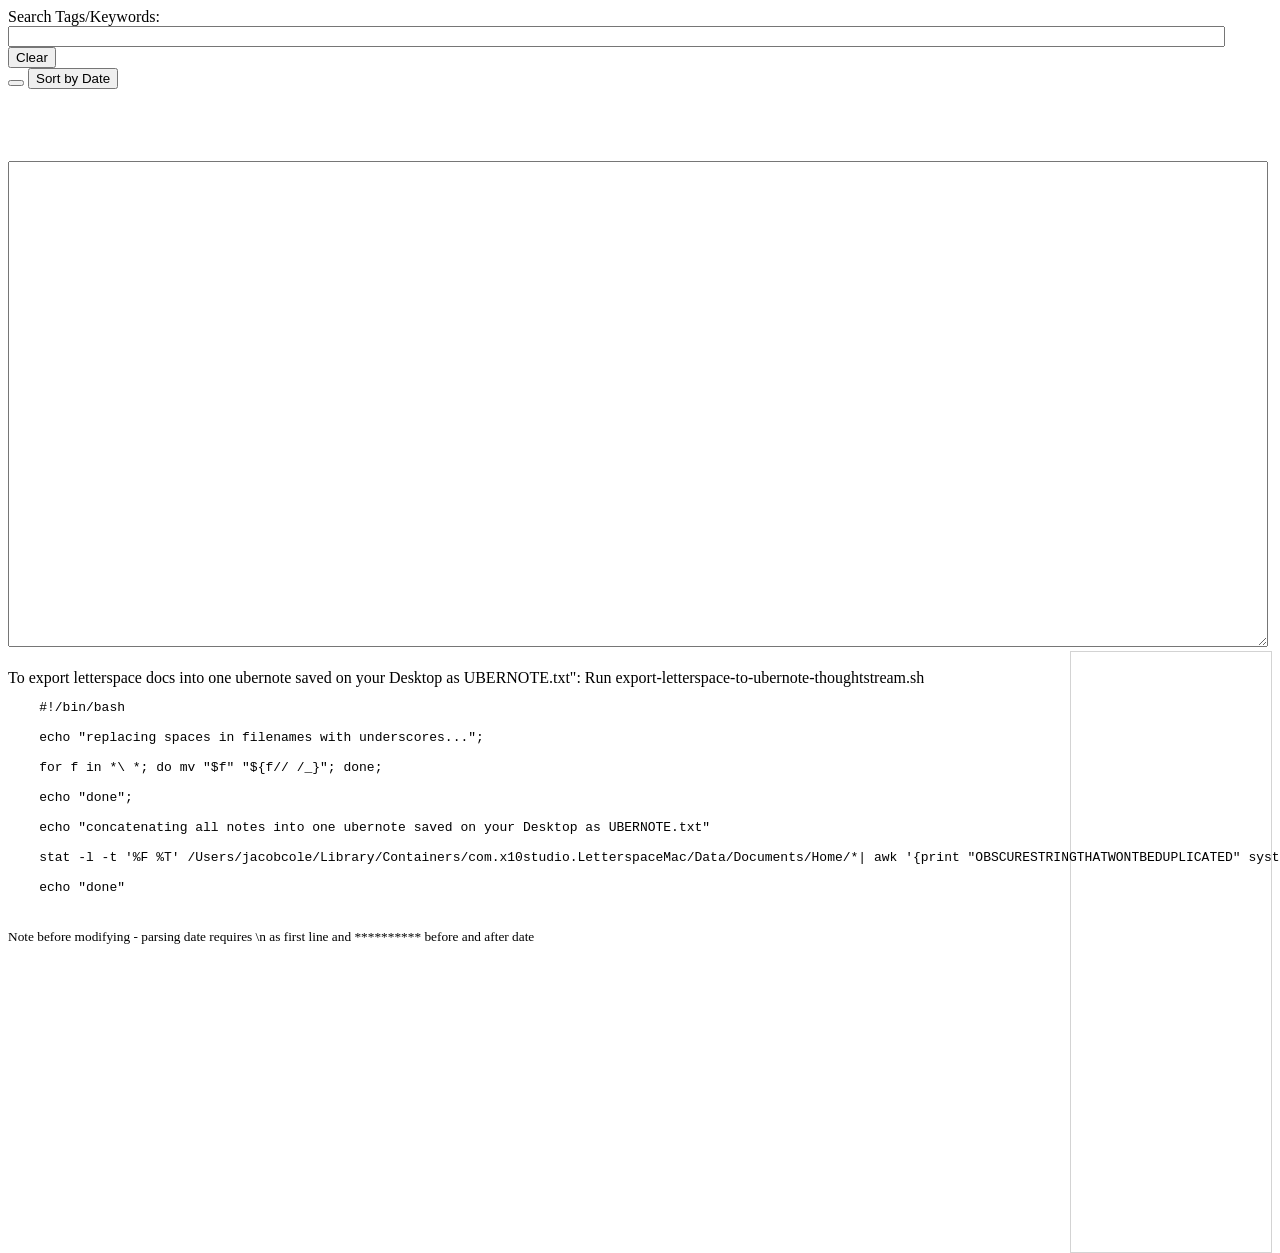
==== commit 1003509d: "add sort by date" ====
--- a/LiveLog1.3.htm
+++ b/LiveLog1.3.htm
@@ -5,19 +5,19 @@
 <title>LiveLog</title>
 </head>
 <body>
-<!-- included at bottom 
+<!-- included at bottom
 
 	<script src="http://code.jquery.com/jquery-1.7.2.min.js"></script>  -->
 
 
 <!-- <script src="https://ajax.googleapis.com/ajax/libs/jqueryui/1.8.18/jquery-ui.min.js"></script>  -->
-<!-- 
+<!--
 <link rel="stylesheet" href="demos.css">
 <link rel="stylesheet" href="http://jqueryui.com/themes/base/jquery.ui.all.css"> -->
 <style>
-textarea {   
-   font-family:Arial;  
-   font-size: 14px;   
+textarea {
+   font-family:Arial;
+   font-size: 14px;
 
 }
 #tags {
@@ -40,6 +40,7 @@
 </div>
 
 <button id="h"></button>
+<button id="sortBtn">Sort by Date</button>
 
 </div><!-- End demo -->
 
@@ -57,12 +58,24 @@
 
 <br />
 <br />
-To export letterspace docs:
+To export letterspace docs into one ubernote saved on your Desktop as UBERNOTE.txt":
+Run export-letterspace-to-ubernote-thoughtstream.sh
   <pre>
-  	cd /Users/jacob/Library/Containers/com.x10studio.LetterspaceMac/Data/Documents/Home
-  	cat $(ls -t) > allLetterSpaceNotes.backup.txt
+    #!/bin/bash
+
+    echo "replacing spaces in filenames with underscores...";
+
+    for f in *\ *; do mv "$f" "${f// /_}"; done;
+
+    echo "done";
+
+    echo "concatenating all notes into one ubernote saved on your Desktop as UBERNOTE.txt"
+
+    stat -l -t '%F %T' /Users/jacobcole/Library/Containers/com.x10studio.LetterspaceMac/Data/Documents/Home/*| awk '{print "OBSCURESTRINGTHATWONTBEDUPLICATED" system("cat " $8) "\n\n" "********** " $6 " **********" "\n"}' | sed '/OBSCURESTRINGTHATWONTBEDUPLICATED/d' >> ~/Desktop/UBERNOTE.txt
+
+    echo "done"
   </pre>
-
+<sub>Note before modifying - parsing date requires \n as first line and ********** before and after date</sub>
 
 
 
@@ -73,14 +86,14 @@
 <script>
  $(document).ready(function(){
   	 function findTags(txt,tag) {
-		 if(tag.length <=0) 
+		 if(tag.length <=0)
 		 	return txt
 		 tag = tag.toLowerCase()
 		 out=""
 
 		 //offs=0;
 		 txt=txt.toLowerCase().split("\n\n")
-		 
+
 		 for (p in txt) {
 			//alert(txt[p])
 		 	if(txt[p].indexOf(""+tag)>=0)
@@ -105,10 +118,10 @@
 	 function excludeS(txt) {
 	 	out=""
 	 	txt=txt.toLowerCase().split("\n")
-		 
+
 		 for (p in txt) {
 			//alert(txt[p])
-		 	
+
 	 		if(txt[p].indexOf("-.-")>=0 || txt[p].indexOf("on*")>=0 || txt[p].indexOf("#reme")>=0 )
 		 		continue;
 
@@ -118,7 +131,7 @@
 		 return out
 
 	 }
-		
+
 
 	var hash_regexp = /[#]([a-zA-Z0-9@.\-\/"&;”“*]+)/g;
 
@@ -129,8 +142,61 @@
 
 
  		$("#se").keyup(function(e) {
-			$('#log').val(findTags($('#logh').val(),$('#se').val()))		 
-		});
+			$('#log').val(findTags($('#logh').val(),$('#se').val()))
+		});
+
+		$("#sortBtn").click(function(e) {
+
+      var DELIM=" **********\n"
+      var sortedNotes = $('#log').val().split(DELIM).sort(function(a,b) {
+
+        var DATE_STAR_LEN="********** 2015-02-10".length
+        var STAR_SPACE="********** "
+
+        var aDate=a.substr(Math.max(0,a.length-DATE_STAR_LEN));
+        var bDate=b.substr(Math.max(0,b.length-DATE_STAR_LEN));
+
+        if(aDate.substr(0,STAR_SPACE.length)==STAR_SPACE && bDate.substr(0,STAR_SPACE.length)==STAR_SPACE) {
+          aDate=aDate.substr(STAR_SPACE.length)
+          bDate=bDate.substr(STAR_SPACE.length)
+          return aDate > bDate ? -1 : aDate == bDate ? 0: 1
+
+        }
+        else {
+          console.log(a,b)
+
+          console.error("Malformed note date")
+          console.log(aDate)
+          console.log(bDate)
+          console.log("----------------")
+          return aDate.length != 2 ? 1 : -1
+        }
+
+
+        // var aDate = a.split(\n********** )
+        // var bDate = b.split(\n********** )
+        //
+        // if(aDate.length == 2 && bDate.length == 2) {
+        //   aDate=aDate[1]
+        //   bDate=bDate[1]
+        //   return aDate > bDate ? -1 : aDate == bDate ? 0: 1
+        // }
+        // else {
+        //   console.err("Malformed note date")
+        //   return aDate.length != 2 ? 1 : -1
+        // }
+
+      })
+
+      if(sortedNotes.length > 0)
+        sortedNotes[0]=DELIM+sortedNotes[0]
+
+      sortedNotes=sortedNotes.join(DELIM);
+
+			$('#log').val(sortedNotes)
+			$('#logh').val(sortedNotes)
+		});
+
 
 		$("#h").click(function(e) {
 			$('#log').val(excludeS($('#log').val()))
@@ -143,14 +209,14 @@
 
 
 		$("#log").keyup(function(e) {
-		 	$('#logh').val($('#log').val());		
-		 	
+		 	$('#logh').val($('#log').val());
+
 		 	clearTimeout(updTagsTo)
 		 	updTagsTo=window.setTimeout(function() {
 		 	 	var tags = extractTags($('#log').val())
 			 	if(tags!=null && tags.length>0) {
 			 		for(i in tags) {
-			 			
+
 				 			// tags[i]='<a href="#" class="taglink">'+tags[i]+'</a>'
 				 			tags[i]='<a href="'+tags[i]+'" class="taglink">'+tags[i]+'</a>'
 			 		}
@@ -165,7 +231,7 @@
 			console.log($(this))
 			$("#se").val($(this).text())
 		})
-		
+
      });
    </script>
 <script>
@@ -198,9 +264,9 @@
 			source: availableTags,
 			minLength: 0
 		});
-		
+
 		$( "#se" ).autocomplete( "search" , "" )*/
 	});
 	</script>
 </body>
-</html>+</html>
